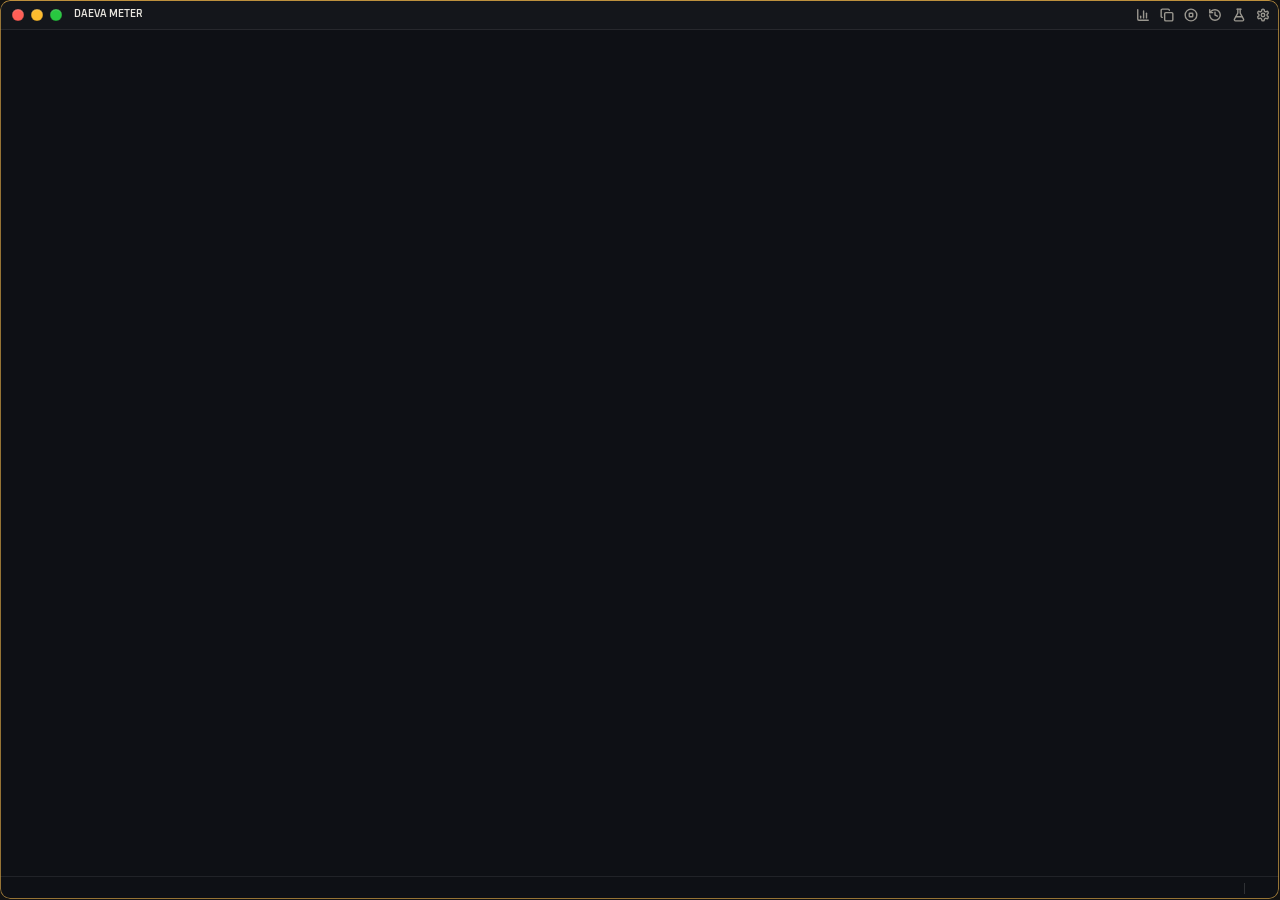
==== app/ui/index.html @ 748b0c8c "0.5.4 work: Solo idle card, class icons, party queue bar, fight and party fixes Solo no-target card " ====
<!doctype html>
<html lang="en">
<head>
<meta charset="utf-8">
<meta name="viewport" content="width=device-width, initial-scale=1">
<title>Daeva Meter</title>
<link rel="stylesheet" href="common.css">
<style>
  .titlebar { gap: 2px; }
  /* The status dot follows the name; the buttons stay on the right. */
  .titlebar .title { flex: 0 1 auto; }
  /* "DAEVA METER" (Classic 10px, Solo 10.5px) and the footer status in Oxanium (SIL OFL 1.1;
     fonts/oxanium-OFL.txt). Classic's version tag stays in the normal font, smaller (9px). */
  @font-face { font-family: "Oxanium"; src: url("fonts/oxanium.ttf") format("truetype"); font-weight: 200 800; }
  .titlebar .title { font-family: "Oxanium", var(--font); font-size: 10px; font-weight: 600; letter-spacing: normal; text-transform: uppercase; }
  .titlebar .title .ver { font-family: var(--font); text-transform: none; }
  .state-dot { width: 7px; height: 7px; border-radius: 50%; background: var(--dim); flex: none; margin: 0 auto 0 8px; box-shadow: 0 0 0 3px rgba(255,255,255,0.03); }
  .state-dot.live { background: var(--good); box-shadow: 0 0 8px rgba(111,207,142,0.7); }
  .state-dot.wait { background: var(--warn); }
  /* Connected but no combat for 30 s: amber that dims three times, then
     rests as a steady glow (a never-ending animation repaints the overlay
     every frame). Each cycle starts and ends on the resting look. */
  .state-dot.idle { background: var(--warn); box-shadow: 0 0 6px rgba(231,180,76,0.55); animation: idleglow 2s ease-in-out 3; }
  @keyframes idleglow {
    0%, 100% { opacity: 1; box-shadow: 0 0 6px rgba(231,180,76,0.55); }
    50% { opacity: 0.45; box-shadow: 0 0 0 rgba(231,180,76,0); }
  }
  .state-dot.err { background: var(--bad); }
  .state-dot.demo { background: #8f7ae0; }
  .state-dot.rec { background: var(--bad); animation: pulse 1s infinite; }
  @keyframes pulse { 50% { opacity: 0.35; } }
  .tools { display: flex; gap: 0; }
  body.locked .tools .hide-locked { display: none; }
  body.locked .lights { display: none; }

  /* Target card: portrait, name, HP current / max · %, health bar,
     kill-time estimate and damage on the target. */
  .target { padding: 6px 7px 7px; border-bottom: 1px solid var(--line); container-type: inline-size; }
  /* A narrow card keeps the rank and drops the family; nothing runs past the edge. */
  @container (max-width: 330px) { .tc-bot .fam, .tc-bot .dotsep { display: none !important; } }
  .tc-bot > span { min-width: 0; overflow: hidden; }
  /* Card colour follows the monster's rank from aion2.gaming.tools:
     --rk is the rank colour (border, bar, % and rank label). */
  .tcard { --rk: 150,158,172; position: relative; padding: 8px 11px 7px; border-radius: 10px;
    background: linear-gradient(180deg, rgba(var(--rk),0.16), rgba(var(--rk),0.06));
    border: 1px solid rgba(var(--rk),0.38); }
  .tcard.r-common { --rk: 150,158,172; }
  .tcard.r-elite { --rk: 79,157,240; }
  .tcard.r-heroic { --rk: 232,168,75; }
  .tcard.r-legendary, .tcard.r-boss { --rk: 232,103,126; }
  .tcard.dead .hp i { opacity: 0; }
  .tc-bot > span { display: inline-flex; align-items: center; gap: 5px; }
  .tc-bot .fam { color: var(--text); font-weight: 600; display: inline-flex; align-items: center; gap: 5px; }
  .tc-bot .famic svg { width: 13px; height: 13px; display: block; }
  .tc-bot .dotsep { color: var(--dim); margin: 0 1px; }
  .md-loading { color: var(--muted); font-style: italic; display: inline-flex; align-items: center; gap: 5px; }
  .md-spin { width: 9px; height: 9px; border-radius: 50%; border: 1.5px solid rgba(255,255,255,.18); border-top-color: var(--accent); animation: mdspin .9s linear infinite; }
  @keyframes mdspin { to { transform: rotate(360deg); } }
  @media (prefers-reduced-motion: reduce) { .md-spin { animation: none; } }
  .tc-bot .rank { color: rgb(var(--rk)); font-weight: 700; letter-spacing: .02em; }
  .target .row1 { display: flex; align-items: center; gap: 8px; }
  .target .tc-ic { width: 24px; height: 24px; flex: none; display: grid; place-items: center; border-radius: 50%; color: rgb(var(--rk));
    background: rgba(0,0,0,0.3); border: 1px solid rgba(var(--rk),0.3); }
  .target .tc-ic svg { width: 14px; height: 14px; }
  .target .name { flex: 1; min-width: 0; font-weight: 650; font-size: 13.5px; white-space: nowrap; overflow: hidden; text-overflow: ellipsis; }
  .target .meta { color: var(--muted); font-size: 11.5px; font-variant-numeric: tabular-nums; white-space: nowrap; }
  .target .meta b { color: var(--text); font-weight: 600; }
  .target .meta .pc { color: rgb(var(--rk)); filter: brightness(1.15); font-weight: 700; }
  .hp { height: 7px; border-radius: 4px; background: rgba(10,12,16,0.75); margin: 7px 0 6px; overflow: hidden; }
  .hp i { display: block; height: 100%; border-radius: 4px; background: linear-gradient(90deg, rgba(var(--rk),0.85), rgb(var(--rk))); transition: width .25s; }
  .tc-bot { display: flex; justify-content: space-between; gap: 10px; font-size: 12px; color: #9c98a0; font-variant-numeric: tabular-nums; white-space: nowrap; }
  .tc-bot b.warn { color: var(--warn); }
  /* Enrage countdown: quiet, amber in the last minute, red once it's on. */
  .tc-bot .fz { color: var(--muted); }
  .tc-bot .fz b { color: var(--text); }
  .tc-bot .fz.soon, .tc-bot .fz.soon b { color: var(--warn); }
  .tc-bot .fz.on { color: var(--bad); font-weight: 700; }
  .tc-bot b.bad { color: var(--bad); }
  .tc-bot b { color: var(--text); font-weight: 650; }
  .tc-bot b.good { color: var(--good); }
  .nameit { color: var(--accent); cursor: pointer; font-size: 11px; font-weight: 600; margin-left: 6px; white-space: nowrap; }
  .nameit:hover { text-decoration: underline; }
  .target input.nm { width: 100%; font: inherit; font-weight: 600; padding: 2px 6px; }

  .rows { padding: 4px 4px 6px; }
  .row { position: relative; display: grid; grid-template-columns: 1fr auto; align-items: center; gap: 8px; height: 26px; padding: 0 8px 0 10px; border-radius: 6px; cursor: pointer; overflow: hidden; }
  .row + .row { margin-top: 2px; }
  .odo { display: inline-block; text-align: right; font-variant-numeric: tabular-nums; transition: color .35s ease, text-shadow .35s ease; }
  .odo.main { min-width: 62px; }
  .odo.main.up { color: #b8f5c8; text-shadow: 0 0 8px rgba(120,230,150,.45); }
  .odo.main.down { color: #ffd0cc; }
  .rows.cols .row { grid-template-columns: 1fr var(--xc) auto; }
  .rdy { display: flex; align-items: center; gap: 6px; margin: 4px 4px 8px; padding: 7px 10px; border-radius: 8px; background: rgba(255,255,255,.04); border: 1px solid rgba(255,255,255,.07); font-size: 11.5px; color: var(--muted); }
  .rdy b { color: var(--good); font-weight: 700; }
  .rdy i { width: 7px; height: 7px; border-radius: 50%; background: var(--good); box-shadow: 0 0 6px var(--good); animation: rdyp 1.6s ease-in-out infinite; }
  @keyframes rdyp { 50% { opacity: .35; } }
  .rows.cols.nox .row, .rows.cols.nox .colhead { grid-template-columns: 1fr auto; }
  .xcs { display: grid; grid-auto-flow: column; grid-auto-columns: 44px; text-align: right; font-size: 11px; color: var(--muted); font-variant-numeric: tabular-nums; }
  .xcs b { color: var(--text); font-weight: 600; }
  /* Underlined by a thin line that fades at both ends (softer over the game). */
  .colhead { display: grid; grid-template-columns: 1fr var(--xc) auto; gap: 8px; padding: 2px 12px 5px 10px; margin-bottom: 4px; font-size: 9.5px; font-weight: 600; letter-spacing: .04em; text-transform: uppercase; color: #c9ccd3;
    background: linear-gradient(90deg, transparent, rgba(255,255,255,0.16) 12%, rgba(255,255,255,0.16) 88%, transparent) bottom / 100% 1px no-repeat; }
  .colhead .xcs { font-size: 9.5px; color: inherit; }
  /* The figure the list is ranked by (DPS, DMG or DMG %) is gold. */
  .colhead .vh span:first-child { color: var(--accent); }
  /* With columns on, each figure on the right gets its own label, centred over it. */
  .colhead .vh { width: var(--vw); display: grid; grid-template-columns: var(--vc); text-align: center; }
  .rows.cols .val { width: var(--vw); display: grid; grid-template-columns: var(--vc); align-items: baseline; text-align: center; }
  .rows.cols .val > * { min-width: 0; margin-left: 0; text-align: center; }
  .rows.cols .val .odo.main { min-width: 0; }
  .colhead { padding-right: 8px; }
  .chk { color: var(--good); font-weight: 600; } .chk.wb { color: #8fc6ff; } .chk.warn { color: var(--warn); } .chk.ow svg { width: 11px; height: 11px; vertical-align: -1px; margin-right: 2px; fill: none; stroke: currentColor; stroke-linecap: round; stroke-linejoin: round; }
  .pbline { flex: none; display: flex; align-items: center; gap: 8px; padding: 5px 10px; font-size: 11px; color: #ffe6a8; background: rgba(232,176,75,.14); border-top: 1px solid rgba(232,176,75,.35); }
  .pbline b { color: #ffd166; }
  .pbline .up { color: var(--good); font-weight: 600; }
  .pbline .x { margin-left: auto; background: none; border: 0; color: var(--muted); cursor: pointer; font-size: 11px; padding: 0 2px; }
  .row:hover { background: rgba(255,255,255,0.05); }
  .row .fill { position: absolute; left: 0; top: 0; bottom: 0; opacity: 0.22; border-radius: 6px; transition: width .3s ease; }
  .row .edge { position: absolute; left: 0; top: 4px; bottom: 4px; width: 3px; border-radius: 2px; }
  .row.self { background: var(--self); }
  .row.climb { box-shadow: inset 0 0 0 1px rgba(232,176,75,.55), 0 0 10px rgba(232,176,75,.25); }
  .row > * { position: relative; }
  .rank { color: var(--dim); font-size: 11px; text-align: right; font-variant-numeric: tabular-nums; }
  .who { min-width: 0; white-space: nowrap; overflow: hidden; text-overflow: ellipsis; display: flex; align-items: center; gap: 6px; }
  .who .nm { overflow: hidden; text-overflow: ellipsis; }
  .who .cls { color: var(--muted); font-size: 11px; }
  .val { font-variant-numeric: tabular-nums; text-align: right; white-space: nowrap; font-weight: 600; }
  .val small { color: var(--muted); font-weight: 400; margin-left: 6px; font-size: 11px; display: inline-block; min-width: 34px; }
  .val .sub { color: var(--muted); font-weight: 400; font-size: 11px; margin-left: 6px; }

  .empty { padding: 18px 14px; color: var(--muted); font-size: 12px; line-height: 1.6; }
  .empty b { color: var(--text); font-weight: 600; }
  .empty a { color: var(--accent); cursor: pointer; text-decoration: underline; }
  .foot { flex: none; display: flex; align-items: center; gap: 8px; padding: 3px 10px; font-size: 10.5px; color: var(--dim); border-top: 1px solid var(--line); white-space: nowrap; overflow: hidden; }
  .footc { flex: 1; min-width: 0; display: flex; align-items: center; gap: 8px; overflow: hidden; }
  .footc > span:last-child { margin-left: auto; }
  .titlebar .title .ver { color: var(--muted); font-weight: 400; font-size: 9px; margin-left: 2px; }
  .foot .lockb { width: 20px; height: 20px; margin: -2px -4px -2px 0; flex: none; }
  .foot .lockb svg { width: 13px; height: 13px; }
  .ping { font-weight: 600; font-variant-numeric: tabular-nums; }
  .ping { color: var(--dim); }
  .warnline { color: var(--warn); cursor: pointer; overflow: hidden; text-overflow: ellipsis; }
  .ping.good { color: var(--good); } .ping.warn { color: var(--warn); } .ping.bad { color: var(--bad); }
  .sig { display: inline-flex; align-items: flex-end; gap: 1px; margin-right: 4px; height: 9px; }
  .sig i { width: 2px; background: currentColor; opacity: 0.25; border-radius: 1px; }
  .sig i.on { opacity: 1; }


  .alerts { position: absolute; left: 6px; right: 6px; top: 34px; z-index: 20; display: flex; flex-direction: column; gap: 4px; pointer-events: none; }
  .alert { pointer-events: auto; display: grid; grid-template-columns: 26px 1fr; align-items: center; gap: 2px 8px; padding: 7px 10px 7px 8px;
    background: rgba(24,22,19,0.96); border: 1px solid var(--accent); border-left: 4px solid var(--accent); border-radius: 8px;
    box-shadow: 0 6px 18px rgba(0,0,0,0.45); cursor: pointer; animation: slidein .25s ease-out; transition: opacity .4s, transform .4s; }
  .alert.start { border-color: var(--good); }
  .alert.out { opacity: 0; transform: translateY(-6px); }
  .alert .em { grid-row: span 2; font-size: 20px; line-height: 1; text-align: center; }
  .alert .t { font-weight: 700; white-space: nowrap; overflow: hidden; text-overflow: ellipsis; }
  .alert .b { color: var(--muted); font-size: 11.5px; white-space: nowrap; overflow: hidden; text-overflow: ellipsis; }
  @keyframes slidein { from { opacity: 0; transform: translateY(-8px); } }
  .foot .srv { color: var(--text); font-weight: 600; letter-spacing: .02em; display: inline-flex; align-items: center; gap: 6px; }
  .foot .fr { display: inline-flex; align-items: center; gap: 8px; }
  .foot .sep { width: 1px; height: 11px; background: rgba(255,255,255,0.14); }
  .foot .fx { display: inline-flex; align-items: center; gap: 4px; color: var(--muted); }
  .foot .fx b { color: var(--text); font-weight: 650; font-variant-numeric: tabular-nums; }
  .foot .fx .dl { color: #4fb8e8; margin-left: 1px; }
  .foot .fx.stale { opacity: .55; }
  .foot .ody { width: 13px; height: 13px; object-fit: contain; }
  /* Connected to your server: blue, so it isn't confused with the green "in combat" light. */
  .foot .srv-dot { width: 7px; height: 7px; border-radius: 50%; background: var(--dim); flex: none; }
  .foot .srv-dot.live { background: var(--good); box-shadow: 0 0 7px rgba(111,207,142,0.75); animation: livepulse 1.6s ease-in-out infinite; }
  /* Idle: online and fine, just no fight right now. */
  .foot .srv-dot.idle { background: #4fb8e8; box-shadow: 0 0 6px rgba(79,184,232,0.6); }
  .foot .srv-dot.err, .foot .srv-dot.rec { background: var(--bad); box-shadow: 0 0 6px rgba(229,103,95,0.6); }
  .foot .srv-dot.demo { background: #8f7ae0; }
  @keyframes livepulse { 50% { box-shadow: 0 0 2px rgba(111,207,142,0.3); } }
  .foot .fl .st b { color: var(--good); font-weight: 600; }
  /* The light lives in the footer now; the title bar keeps the spacing. */
  .titlebar .state-dot { visibility: hidden; width: 0; }
  .foot .fl { display: inline-flex; align-items: center; gap: 8px; min-width: 0; }
  .foot .fl .st { color: var(--muted); overflow: hidden; text-overflow: ellipsis; }
  /* Status text in Oxanium like the title, same 10.5px as before. */
  .foot .fl .st { font-family: "Oxanium", var(--font); font-weight: 500; position: relative; top: 1px; }
  .zonetip { flex: none; display: flex; align-items: center; gap: 8px; padding: 5px 10px; font-size: 11px; line-height: 1.35; color: #e8d3a6;
    background: rgba(232,176,75,0.10); border-top: 1px solid rgba(232,176,75,0.30); }
  .zonetip b { color: #f3c46b; font-weight: 650; }
  .tp-hint { color: #f3c46b; font-weight: 600; }
  /* New version on GitHub. */
  .updline { flex: none; display: flex; align-items: center; gap: 8px; padding: 5px 10px; font-size: 11px; color: #bfe3ff;
    background: rgba(80,150,230,.12); border-top: 1px solid rgba(120,180,255,.25); }
  .updline > svg { width: 14px; height: 14px; flex: none; color: #8fd0ff; stroke: currentColor; fill: none; stroke-linecap: round; stroke-linejoin: round; }
  .updline b { color: #8fd0ff; }
  .updline .go { margin-left: auto; display: inline-flex; align-items: center; gap: 4px; color: #fff; background: rgba(80,150,230,.35);
    border: 0; border-radius: 5px; padding: 1px 7px; font: inherit; font-weight: 600; cursor: pointer; }
  .updline .go:hover { background: rgba(80,150,230,.55); }
  .updline .go svg { width: 11px; height: 11px; stroke: currentColor; fill: none; stroke-linecap: round; stroke-linejoin: round; }
  .updline .x { background: none; border: 0; color: var(--muted); cursor: pointer; font-size: 11px; padding: 0 2px; }
  /* The meter updating itself at start-up (green). */
  .updline.self { position: relative; color: #c8f2d4; background: rgba(60,190,110,.13); border-top-color: rgba(90,210,130,.35); white-space: nowrap; overflow: hidden; container-type: inline-size; }
  .updline.self > svg, .updline.self b { color: #6fdc93; }
  .updline.self .prog, .so-ft .prog { position: absolute; left: 0; bottom: 0; height: 2px; background: #4fd07f; transition: width .4s; }
  .updline.self .pill { color: #1a1206; background: #e8b04b; border-radius: 8px; padding: 0 6px; font-weight: 700; }
  .updline.self .go, .so-ft .go { margin-left: auto; color: #6fdc93; background: none; border: 0; padding: 0; font: inherit; font-weight: 600; cursor: pointer; text-decoration: underline; text-underline-offset: 2px; }
  /* Never wrap: drop the old version, then the words. */
  @container (max-width: 300px) { .updline.self .from { display: none; } .updline.self .to-word { display: inline; } }
  @container (max-width: 220px) { .updline.self .words { display: none; } }
  .updline.self .to-word { display: none; }
  .zonetip .x { margin-left: auto; flex: none; background: none; border: 0; color: var(--muted); cursor: pointer; font-size: 11px; padding: 0 2px; }
  .nextev { flex: none; display: flex; gap: 12px; padding: 3px 10px; font-size: 11px; color: var(--muted); border-top: 1px solid var(--line); white-space: nowrap; overflow: hidden; font-variant-numeric: tabular-nums; }
  .nextev > span { color: var(--text); display: inline-flex; align-items: center; gap: 4px; }
  .nextev .ev-ic { vertical-align: 0; }
  .nextev b { color: var(--text); font-weight: 600; }
  .nextev .live b { color: var(--good); }
  .nextev .soon b { color: var(--warn); }

  /* ---- Party panel: in a party and not fighting (the lobby, the queue) ---- */
  /* Queueing for a dungeon while you fight: the room in one slim line. */
  .qbar { display: flex; align-items: center; gap: 8px; margin: 6px 8px 2px; padding: 5px 10px; border-radius: 8px; font-size: 11.5px;
    background: rgba(232,176,75,.08); border: 1px solid rgba(232,176,75,.35); color: #d9d4c7; }
  .qbar[hidden] { display: none; }
  .qbar b { color: #fff; font-weight: 700; }
  .qbar .ttl { color: #c9b98f; white-space: nowrap; overflow: hidden; text-overflow: ellipsis; min-width: 0; }
  .qbar .dots { display: flex; gap: 3px; flex: none; }
  .qbar .dots i { width: 7px; height: 7px; border-radius: 50%; background: rgba(255,255,255,.18); } .qbar .dots i.r { background: var(--good); }
  .qbar .rd { margin-left: auto; flex: none; font-weight: 700; padding: 0 7px; border-radius: 9px; color: #e5675f; background: rgba(229,103,95,.12); border: 1px solid rgba(229,103,95,.35); }
  .qbar .rd.all { color: var(--good); background: rgba(111,207,142,.12); border-color: rgba(111,207,142,.3); }
  .pty { padding: 8px 4px 6px; }
  .pty-h { display: flex; align-items: center; gap: 8px; padding: 0 8px 6px; }
  .pty-h b { font-size: 13px; }
  .pty-h .ttl { color: var(--muted); font-size: 11.5px; white-space: nowrap; overflow: hidden; text-overflow: ellipsis; min-width: 0; flex: 1; }
  .pty-rd { margin-left: auto; flex: none; font-size: 12px; font-weight: 700; padding: 1px 8px; border-radius: 10px; color: #e5675f; background: rgba(229,103,95,.12); border: 1px solid rgba(229,103,95,.35); }
  .pty-rd.all { color: var(--good); background: rgba(111,207,142,.12); border-color: rgba(111,207,142,.3); }
  .pty-bar { height: 3px; margin: 0 8px 8px; background: rgba(255,255,255,.07); border-radius: 2px; overflow: hidden; }
  .pty-bar i { display: block; height: 100%; background: #e5675f; } .pty-bar i.all { background: var(--good); }
  .pty-hd, .pty-m { display: grid; grid-template-columns: 1fr 40px 50px 50px 70px; align-items: center; gap: 6px; padding: 0 8px; }
  .pty-hd { font-size: 9.5px; letter-spacing: .06em; color: #7d7a72; padding-bottom: 3px; } .pty-hd span:nth-child(n+2) { text-align: right; }
  .pty-m { position: relative; height: 28px; margin: 2px 0; border-radius: 6px; font-size: 12px; padding-left: 10px; }
  .pty-m::before { content: ""; position: absolute; left: 0; top: 4px; bottom: 4px; width: 3px; border-radius: 2px; background: rgba(255,255,255,.12); }
  .pty-m.s-ok::before { background: var(--good); } .pty-m.s-no::before { background: #e5675f; } .pty-m.s-ld::before { background: var(--accent); }
  .pty-m.me { background: rgba(255,255,255,.07); }
  .pty-m .nm { display: flex; align-items: center; gap: 5px; min-width: 0; } .pty-m .nm .n { white-space: nowrap; overflow: hidden; text-overflow: ellipsis; font-weight: 600; }
  .pty-m .metag { font-size: 9px; font-weight: 800; color: var(--accent); background: var(--accent-soft); padding: 0 4px; border-radius: 3px; flex: none; }
  .pty-m .sv { font-size: 9.5px; color: var(--muted); background: rgba(255,255,255,.06); padding: 0 4px; border-radius: 3px; justify-self: end; }
  .pty-m .num { text-align: right; font-variant-numeric: tabular-nums; color: var(--text); }
  .pty-m .st { text-align: right; font-size: 11px; font-weight: 600; white-space: nowrap; }
  .pty-m .st.ok { color: var(--good); } .pty-m .st.no { color: #e5675f; } .pty-m .st.ld { color: var(--accent); }
  /* Inside a dungeon: blue = on the way (or new), a member who left fades out. */
  .pty-m.s-way::before { background: #8fd0ff; } .pty-m .st.way { color: #8fd0ff; }
  .pty-rd.in { color: #8fd0ff; background: rgba(80,150,230,.12); border-color: rgba(143,208,255,.35); } .pty-bar i.in { background: #8fd0ff; }
  .pty-m .newtag { font-size: 9px; font-weight: 800; color: #8fd0ff; background: rgba(80,150,230,.16); padding: 0 4px; border-radius: 3px; flex: none; }
  .pty-m.gone { opacity: .45; } .pty-m.gone .n { text-decoration: line-through; }
  .pty-empty { height: 28px; margin: 2px 0; border: 1px dashed rgba(255,255,255,.10); border-radius: 6px; display: flex; align-items: center; justify-content: center; color: var(--dim); font-size: 11px; }
  .pty-ft { display: flex; justify-content: flex-end; gap: 10px; padding: 6px 8px 0; font-size: 11px; color: var(--muted); } .pty-ft b { color: var(--text); }
  .so-pty { display: flex; align-items: center; gap: 6px; margin: 4px 6px 0; padding: 3px 8px; border-radius: 6px; background: rgba(255,255,255,.04); font-size: 10.5px; color: var(--muted); }
  .pty-ic { width: 13px; height: 13px; flex: none; color: #8fd0ff; fill: none; stroke: currentColor; stroke-width: 2.2; stroke-linecap: round; stroke-linejoin: round; }
  .so-pty b { color: var(--text); } .so-pty .ok { color: var(--good); font-weight: 700; } .so-pty .no { color: #e5675f; font-weight: 700; }

  /* ---- Solo layout: just you, in a card the size of the window ---- */
  .solo { display: none; }
  body.lay-solo .titlebar, body.lay-solo #target, body.lay-solo .scroll, body.lay-solo #zonetip,
  body.lay-solo #nextev, body.lay-solo #foot { display: none !important; }
  /* Same frame as Classic (the hairline in your class colour); the card is
     drawn 1.28x, about 476 x 178 like other meters' solo cards. */
  body.lay-solo .solo { display: block; zoom: 1.28; }
  /* The window fits the card's height; nothing below it. */
  body.lay-solo .shell { bottom: auto; }
  body.lay-solo .shell { --k: var(--cls, var(--accent)); }
  .so-hd { display: flex; align-items: center; gap: 8px; padding: 5px 9px 3px; }
  .so-hd .gt-ic, .so-hd .tc-ic { width: 22px; height: 22px; border-radius: 6px; flex: none; }
  .so-rk { --rk: 150,158,172; width: 22px; height: 22px; flex: none; display: grid; place-items: center; border-radius: 6px;
    color: rgb(var(--rk)); background: rgba(var(--rk),0.14); border: 1px solid rgba(var(--rk),0.45); }
  .so-rk svg { width: 14px; height: 14px; }
  .so-rk.r-common { --rk: 150,158,172; } .so-rk.r-elite { --rk: 79,157,240; } .so-rk.r-heroic { --rk: 232,168,75; }
  .so-rk.r-legendary, .so-rk.r-boss { --rk: 232,103,126; }
  .so-bn { min-width: 0; flex: 1; }
  .so-bn b { display: block; font-size: 12px; font-weight: 650; line-height: 1.1; white-space: nowrap; overflow: hidden; text-overflow: ellipsis; }
  .so-bn span { color: var(--muted); font-size: 9.5px; line-height: 1.1; font-variant-numeric: tabular-nums; white-space: nowrap; }
  .so-rt { display: flex; align-items: center; gap: 6px; flex: none; }
  .so-clock { font-variant-numeric: tabular-nums; font-weight: 700; font-size: 11px; color: #bfe3ff; background: rgba(79,184,232,.12); border: 1px solid rgba(79,184,232,.25); padding: 1px 7px; border-radius: 5px; }
  .so-enr { font-size: 10px; color: var(--muted); background: rgba(255,255,255,.05); padding: 1px 6px; border-radius: 5px; font-weight: 600; font-variant-numeric: tabular-nums; }
  .so-enr.soon { color: var(--warn); background: rgba(231,180,76,.12); } .so-enr.on { color: var(--bad); background: rgba(229,103,95,.14); }
  .so-pc { font-weight: 800; font-size: 13px; color: #f29a88; font-variant-numeric: tabular-nums; min-width: 34px; text-align: right; }
  .so-pc.dead { color: var(--good); font-size: 11px; }
  .so-hp { height: 4px; margin: 0 10px; border-radius: 2px; background: rgba(255,255,255,.07); overflow: hidden; }
  .so-hp i { display: block; height: 100%; background: linear-gradient(90deg, #b8392f, #ec7a64); box-shadow: 0 0 8px rgba(236,122,100,.8); transition: width .25s; }
  /* No target: the meter's own card in the boss card's place. Logo in an amber frame
     (website gold) with a glow in the status colour, a full bar in the same colour.
     Idle pulses three times, then rests (a never-ending animation repaints the overlay). */
  .so-app-ic { --st: 150,158,172; width: 22px; height: 22px; flex: none; border-radius: 6px; overflow: hidden;
    border: 1px solid rgba(232,176,75,.7); background: rgba(232,176,75,.12); }
  .so-app-ic img { width: 100%; height: 100%; object-fit: cover; display: block; }
  .so-app-ic.idle { --st: 79,184,232; box-shadow: 0 0 8px rgba(var(--st),.55); animation: appglow 2.4s ease-in-out 3; }
  .so-app-ic.live { --st: 111,207,142; box-shadow: 0 0 8px rgba(var(--st),.55); }
  .so-app-ic.err { --st: 229,103,95; box-shadow: 0 0 8px rgba(var(--st),.55); }
  .so-app-ic.demo { --st: 143,122,224; box-shadow: 0 0 8px rgba(var(--st),.55); }
  @keyframes appglow { 50% { box-shadow: 0 0 0 rgba(var(--st),0); } }
  .so-bn > b.so-app { font-family: "Oxanium", var(--font); font-size: 10.5px; font-weight: 600; text-transform: uppercase; }
  /* Odyle beside the version, like the footer; the next event under the name, like Classic's event line. */
  .so-ody { display: inline-flex; align-items: center; gap: 4px; font-size: 10px; color: var(--muted); font-variant-numeric: tabular-nums; }
  .so-ody img { width: 12px; height: 12px; object-fit: contain; }
  .so-ody b { color: var(--text); }
  .so-ody .dl { color: #4fb8e8; }
  .so-ev { display: inline-flex; align-items: center; gap: 4px; color: var(--text); }
  .so-ev .ev-ic { width: 12px; height: 12px; }
  .so-bn .so-ev b { display: inline; font-size: inherit; line-height: inherit; font-weight: 600; font-variant-numeric: tabular-nums; }
  .so-ev b.soon { color: var(--warn); } .so-ev b.live { color: var(--good); }
  .so-app-bar { position: relative; }
  .so-app-bar i { background: #4a4f5a; box-shadow: none; }
  .so-app-bar.idle i { background: linear-gradient(90deg, #2b7fa8, #4fb8e8); box-shadow: 0 0 8px rgba(79,184,232,.7); }
  .so-app-bar.live i { background: linear-gradient(90deg, #3f9a62, #6fcf8e); box-shadow: 0 0 8px rgba(111,207,142,.7); }
  .so-app-bar.err i { background: linear-gradient(90deg, #a8423b, #e5675f); box-shadow: 0 0 8px rgba(229,103,95,.7); }
  .so-app-bar.demo i { background: linear-gradient(90deg, #6a58b8, #8f7ae0); box-shadow: 0 0 8px rgba(143,122,224,.7); }
  .so-app-bar.idle::after { content: ""; position: absolute; inset: 0; width: 30%; background: linear-gradient(90deg, transparent, rgba(255,255,255,.75), transparent);
    transform: translateX(-120%); animation: barsweep 2.4s ease-in-out 3; }
  @keyframes barsweep { to { transform: translateX(380%); } }
  @media (prefers-reduced-motion: reduce) { .so-app-ic, .so-app-bar::after { animation: none !important; } }
  .so-me { margin: 5px 5px 0; padding: 5px 7px 5px; border-radius: 8px; cursor: pointer;
    background: linear-gradient(100deg, color-mix(in srgb, var(--k) 12%, transparent), rgba(255,255,255,.02) 70%);
    box-shadow: inset 0 0 0 1px color-mix(in srgb, var(--k) 20%, transparent); }
  .so-l1 { display: flex; align-items: center; gap: 8px; }
  .so-crest { position: relative; width: 26px; height: 26px; border-radius: 4px; display: grid; place-items: center; flex: none;
    background: linear-gradient(180deg, rgba(255,255,255,.07), rgba(0,0,0,.35)); border: 1px solid color-mix(in srgb, var(--k) 70%, transparent);
    box-shadow: inset 0 1px 0 rgba(255,255,255,.10); }
  .so-crest .on { position: absolute; right: -2px; bottom: -2px; width: 8px; height: 8px; border-radius: 50%; background: var(--dim); border: 2px solid rgb(var(--bg)); }
  .so-crest .on.live { background: var(--good); }
  .so-who { min-width: 0; flex: 1; }
  .so-who b { display: block; font-size: 12.5px; line-height: 1.15; white-space: nowrap; overflow: hidden; text-overflow: ellipsis; color: color-mix(in srgb, var(--k) 35%, #fff); }
  .so-who span { color: var(--muted); font-size: 9.5px; white-space: nowrap; line-height: 1.1; }
  .so-who .cp { color: #c9b6ff; } .so-who .rk { color: var(--accent); font-weight: 700; }
  .so-num { text-align: right; flex: none; white-space: nowrap; }
  .so-num .odo { font-size: 21px; font-weight: 800; letter-spacing: -.3px; line-height: 1; color: #f6e3a6; text-shadow: 0 0 10px rgba(231,199,90,.35); }
  .so-num small { color: var(--muted); font-size: 9.5px; margin-left: 2px; }
  .so-chips { display: grid; grid-template-columns: repeat(5, 1fr); gap: 3px; margin-top: 4px; }
  .so-chips div { display: flex; align-items: baseline; justify-content: center; gap: 4px; background: rgba(0,0,0,.3); border: 1px solid color-mix(in srgb, var(--k) 14%, transparent); border-radius: 4px; padding: 1px 3px; line-height: 1.25; white-space: nowrap; }
  .so-chips small { font-size: 8px; letter-spacing: .06em; color: var(--dim); }
  .so-chips b { font-size: 10px; font-weight: 650; font-variant-numeric: tabular-nums; }
  .so-share { height: 2px; margin-top: 4px; border-radius: 2px; background: rgba(255,255,255,.08); overflow: hidden; }
  .so-share i { display: block; height: 100%; background: var(--k); box-shadow: 0 0 6px var(--k); transition: width .3s; }
  .so-ft { display: flex; align-items: center; gap: 10px; padding: 2px 7px 2px 10px; color: var(--muted); font-size: 10px; white-space: nowrap; }
  .so-ft b { color: var(--text); font-variant-numeric: tabular-nums; }
  .so-ft .ody { width: 12px; height: 12px; object-fit: contain; vertical-align: -2px; }
  .so-ft .sep { width: 1px; height: 10px; background: rgba(255,255,255,.12); }
  .so-ft .btns { margin-left: auto; display: flex; align-items: center; gap: 0; }
  .so-ft.upd { position: relative; color: #c8f2d4; background: rgba(60,190,110,.13); }
  .so-ft.upd b { color: #6fdc93; }
  .so-ft.upd .go { margin-left: 0; }
  .so-ft .lights { margin-left: 6px; gap: 6px; }
  .so-ft .lt { width: 11px; height: 11px; } .so-ft .lt svg { inset: 1.5px; }
  .titlebar .lights { margin: 0 10px 0 2px; }
  .so-ft .icon-btn { width: 18px; height: 18px; }
  .so-ft .icon-btn svg { width: 12px; height: 12px; }
  body.locked .so-ft .hide-locked { display: none; }
  /* Solo footer: server light, name and status, like the Classic footer. No minimise
     light here (the taskbar button still minimises). */
  .so-ft { gap: 7px; }
  .so-ft .fl { display: inline-flex; align-items: center; gap: 6px; min-width: 0; }
  .so-ft .srv-dot { width: 7px; height: 7px; border-radius: 50%; background: var(--dim); flex: none; }
  .so-ft .srv-dot.live { background: var(--good); box-shadow: 0 0 7px rgba(111,207,142,0.75); }
  .so-ft .srv-dot.idle { background: #4fb8e8; box-shadow: 0 0 6px rgba(79,184,232,0.6); }
  .so-ft .srv-dot.err { background: var(--bad); box-shadow: 0 0 6px rgba(229,103,95,0.6); }
  .so-ft .srv-dot.demo { background: #8f7ae0; }
  .so-ft .srv { color: var(--text); font-weight: 600; }
  .so-ft .st { font-family: "Oxanium", var(--font); font-weight: 500; position: relative; top: 1px; min-width: 0; overflow: hidden; text-overflow: ellipsis; }
  .so-ft .lt.y { display: none; }
  .so-pad { height: 6px; }
  .so-idle { color: var(--muted); font-size: 10.5px; padding: 2px 0 1px; }
</style>
</head>
<body>
<div class="shell">
  <div class="titlebar" data-drag>
    <span id="lights"></span>
    <div class="title" id="title" data-drag>Daeva Meter</div>
    <span class="state-dot" id="dot" data-drag></span>
    <div class="tools">
      <button class="icon-btn hide-locked" id="bMetric" title="Switch DPS / damage / share"></button>
      <button class="icon-btn hide-locked" id="bCopy" title="Copy summary for Discord"></button>
      <button class="icon-btn hide-locked" id="bReset" title="End the fight and clear the meter"></button>
      <button class="icon-btn hide-locked" id="bHistory" title="History"></button>
      <button class="icon-btn hide-locked" id="bResearch" title="Research mode"></button>
      <button class="icon-btn hide-locked" id="bSettings" title="Settings"></button>
    </div>
  </div>
  <div class="solo" id="solo" data-drag></div>
  <div class="qbar" id="qbar" hidden></div>
  <div class="target" id="target" hidden></div>
  <div class="scroll"><div class="rows" id="rows"></div></div>
  <div class="zonetip" id="zonetip" hidden><span>📍 <b>Teleport or change zone once</b> so Daeva Meter can read names, monster health, Odyle and keys.</span><button class="x" id="zonetipX" title="Hide">✕</button></div>
  <div class="pbline" id="pbline" hidden></div>
  <div class="updline" id="updline" hidden></div>
  <div class="nextev" id="nextev" hidden></div>
  <div class="foot" id="foot"><div class="footc" id="footc"></div><i class="sep"></i><button class="icon-btn lockb" id="bLock" title="Click-through (Ctrl+Shift+L)"></button></div>
</div>
<script src="common.js"></script>
<script>
(() => {
  const D = window.Daeva;
  const $ = (id) => document.getElementById(id);
  // The overlay is rebuilt 4 times a second; only touch the page when the
  // markup really changed, so an idle meter doesn't relayout and repaint.
  const setHTML = (el, html) => { if (el.__html === html) return false; el.__html = html; el.innerHTML = html; return true; };
  const setProp = (el, k, v) => { if (el[k] !== v) el[k] = v; };
  const metrics = ["dps", "dmg", "share"];
  let metric = null;
  let ui = {};
  let share = null;
  let lastFight = null;

  $("lights").outerHTML = D.lights("solo");
  // Ctrl + mouse wheel over the meter: bigger or smaller (Scale, 5% steps).
  let scaleToast = 0;
  window.addEventListener("wheel", (ev) => {
    if (!ev.ctrlKey) return;
    ev.preventDefault();
    const now = Number(ui.scale) || 1;
    D.call("set_scale", { scale: now + (ev.deltaY < 0 ? 0.05 : -0.05) }).then((s) => {
      ui.scale = s;
      D.applyTheme(ui);
      clearTimeout(scaleToast);
      scaleToast = setTimeout(() => D.toast(`Size ${Math.round(s * 100)}% · Ctrl + mouse wheel to change`), 150);
    });
  }, { passive: false });
  // The window lights, in the title bar and on the Solo card.
  document.addEventListener("click", (ev) => {
    const b = ev.target.closest("[data-lt]");
    if (!b) return;
    ev.stopPropagation();
    if (b.dataset.lt === "close") D.winAction("close");
    else if (b.dataset.lt === "min") D.winAction("minimize");
    else D.call("set_layout", { layout: b.dataset.to });
  });
  $("bMetric").innerHTML = D.icon("metric");
  $("bCopy").innerHTML = D.icon("copy");
  $("bReset").innerHTML = D.icon("reset");
  $("bHistory").innerHTML = D.icon("history");
  $("bResearch").innerHTML = D.icon("flask");
  $("bSettings").innerHTML = D.icon("gear");
  D.wireTitlebar();

  $("bMetric").onclick = () => { metric = metrics[(metrics.indexOf(metric || ui.primary_metric || "dps") + 1) % metrics.length]; D.toast("Showing " + ({ dps: "DPS", dmg: "total damage", share: "damage share" })[metric]); render(lastSnap); };
  $("bCopy").onclick = async () => { try { await D.call("copy_summary", {}); D.toast("Summary copied — paste it in Discord"); } catch (e) { D.toast(String(e)); } };
  $("bReset").onclick = async () => { await D.call("reset_fight"); D.toast("Fight ended and cleared"); };
  $("bHistory").onclick = () => D.call("open_window", { kind: "history" });
  $("bResearch").onclick = () => D.call("open_window", { kind: "research" });
  $("bSettings").onclick = () => D.call("open_window", { kind: "settings" });
  $("bLock").onclick = async () => { const on = await D.call("toggle_click_through"); D.toast(on ? "Click-through on — Ctrl+Shift+L to unlock" : "Click-through off"); };

  let lastSnap = null;
  let lastReport = null, lastOpened = null;
  let anonMap = new Map();
  let lastUiKey = "", lastFootKey = "", borderClass, savedClass = null;
  try { savedClass = localStorage.getItem("daeva.selfClass"); } catch {}

  function displayName(p, i) {
    if (!ui.anonymize_others || p.is_self) return p.name;
    return (p.class || "Player") + " " + (i + 1);
  }

  // Green while fighting; idle (pulsing amber) after 30 s without combat.
  // Starts as "no fight yet", so a freshly opened meter shows idle, not combat.
  const IDLE_MS = 30000;
  let lastCombatAt = 0;
  function statusLine(s) {
    if (s.demo) return ["demo", "Demo mode — simulated party"];
    if (s.npcap_error) return ["err", s.npcap_error];
    if (s.defs_error) return ["err", "Definitions: " + s.defs_error];
    if (!s.devices || !s.devices.length) return ["wait", "Opening network adapters…"];
    if (!s.game_process) return ["wait", "Waiting for AION 2 to start"];
    if (!s.servers.length) return ["wait", "AION 2 found — waiting for server connection"];
    if (s.game_idle != null && s.game_idle < 5) {
      return Date.now() - lastCombatAt > IDLE_MS ? ["idle", "Capturing · idle (no combat for 30s)"] : ["live", "Capturing · in combat"];
    }
    return ["wait", "Connected — no game traffic yet"];
  }

  function f0(snap) { return snap.fight && snap.fight.players && snap.fight.players.find((p) => p.is_self); }
  function render(snap) {
    if (!snap) return;
    lastSnap = snap;
    ui = snap.ui || {};
    const uiKey = JSON.stringify(ui);
    if (uiKey !== lastUiKey) { lastUiKey = uiKey; D.applyTheme(ui); borderClass = undefined; }
    document.body.classList.toggle("locked", !!ui.click_through);
    // Research mode only for testers (Settings → Data → Show research tools),
    // or while a recording is running so it can always be stopped.
    setProp($("bResearch"), "hidden", !ui.show_research && !snap.research);
    setHTML($("bLock"), D.icon(ui.click_through ? "lock" : "unlock"));
    $("bLock").classList.toggle("on", !!ui.click_through);

    const s = snap.status;
    // Ctrl+Shift+P saved a report: say so here (no window pops up in game).
    if (s.report_saved && s.report_saved !== lastReport) D.toast("📋 Report saved to your Desktop: " + s.report_saved);
    lastReport = s.report_saved || lastReport;
    if (s.opened_again && s.opened_again !== lastOpened) D.toast("Daeva Meter is already open");
    lastOpened = s.opened_again || lastOpened;
    if (snap.fight && snap.fight.live) lastCombatAt = Date.now();
    // Window border follows your class colour (remembered between sessions).
    const myClass = s.self_class || (f0(snap) || {}).class || savedClass;
    if (myClass !== borderClass) { borderClass = savedClass = myClass; D.applyClassBorder(myClass); }
    let [state, text] = statusLine(s);
    if (snap.research) { state = "rec"; text = `Recording · ${snap.research.packets} pkts · ${snap.research.markers} markers`; }
    setProp($("dot"), "className", "state-dot " + state);
    setProp($("dot"), "title", text);

    const appName = (st) => `Daeva Meter${st.version ? ` <span class="ver">v${D.esc(st.version)}</span>` : ""}`;
    const f = snap.fight;
    lastFight = f;
    const m = metric || ui.primary_metric || "dps";
    setHTML($("title"), appName(s));
    const solo = ui.layout === "solo";
    document.body.classList.toggle("lay-solo", solo);
    const qb = !solo && snap.party && snap.party.queue_bar ? queueBar(snap.party) : "";
    setProp($("qbar"), "hidden", !qb);
    if (qb) setHTML($("qbar"), qb);
    if (solo) {
      // Classic redraws again from scratch when switched back.
      $("rows").__html = null; lastTargetHtml = "";
    } else if (snap.party && snap.party.lobby) {
      // In a party and not fighting yet: who's here and who's ready.
      setProp($("target"), "hidden", true);
      setHTML($("rows"), partyPanel(snap.party));
    } else if (snap.party && snap.party.ready) {
      // In a party, after a zone change and before the first fight there: the
      // party in the usual rows, dashes for figures, so the meter reads ready.
      setProp($("target"), "hidden", true);
      setHTML($("rows"), readyRoster(snap.party, m));
    } else if (!f || !f.players.length) {
      setProp($("target"), "hidden", true);
      if (setHTML($("rows"), emptyState(s, state, text))) wireEmpty();
    } else {
      renderTarget(f);
      renderRows(f, m);
    }
    // Left: your server while capturing (status messages otherwise); right: ping.
    // Left: your server whenever connected (idle too, with a short note after
    // a divider); status messages otherwise. The full status is the tooltip.
    const srvOn = !snap.research && !!s.server && (state === "live" || state === "idle" || (state === "wait" && s.servers && s.servers.length));
    const footLeft = snap.research ? `<span title="${D.esc(text)}">● REC ${D.dur(snap.research.elapsed)}</span>`
      : srvOn ? `<span class="fl" title="${D.esc(text)}"><span class="srv"><i class="srv-dot ${state}"></i>${D.esc(s.server)}</span><i class="sep"></i><span class="st">${state === "live" ? `<b>In combat</b> · ${D.dur(f && f.duration || 0)}` : state === "idle" ? "Idle · no combat for 30s" : D.esc(text)}</span></span>`
      : `<span class="fl" title="${D.esc(text)}"><i class="srv-dot ${state}"></i><span class="st">${D.esc(text)}</span></span>`;
    // Green under 100 ms, amber to 179 ms, red from 180 ms (typical Asia
    // pings, direct or through a tunnel, shouldn't sit on a boundary).
    const pc = s.ping_ms == null ? "" : s.ping_ms < 100 ? "good" : s.ping_ms < 180 ? "warn" : "bad";
    const bars = s.ping_ms == null ? 0 : s.ping_ms < 100 ? 4 : s.ping_ms < 180 ? 3 : s.ping_ms < 250 ? 2 : 1;
    const sig = [1, 2, 3, 4].map((i) => `<i style="height:${i * 2 + 1}px" class="${i <= bars ? "on" : ""}"></i>`).join("");
    const ping = `<b class="ping ${pc}" title="${s.ping_ms != null ? `Latency to the AION 2 game servers (${s.ping_where || "your region"}), checked every minute` : s.ping_note === "region" ? "Ping isn't available for your region yet" : s.ping_note === "unreachable" ? "Couldn't reach the game server to time it; trying again every minute" : "Checking the ping to the game server…"}"><span class="sig">${sig}</span>${s.ping_ms == null ? "-- ms" : Math.round(s.ping_ms) + " ms"}</b>`;
    const odyle = s.odyle != null ? `<span class="fx${s.odyle_stale ? " stale" : ""}" title="${s.odyle_stale ? "Last seen: " : ""}Odyle ${Number(s.odyle).toLocaleString()}${s.odyle_bonus ? ` (+${Number(s.odyle_bonus).toLocaleString()} from Odyle Energy)` : ""} · from the game, updated whenever it changes"><img class="ody" src="img/odyle.webp" alt=""><b>${Number(s.odyle).toLocaleString()}</b>${s.odyle_bonus ? `<span class="dl"> (+${Number(s.odyle_bonus).toLocaleString()})</span>` : ""}</span><i class="sep"></i>` : "";
    setProp($("zonetip"), "hidden", !s.needs_zone || zoneTipHidden);
    renderUpdate(s); renderPB(s);
    if (solo) { renderSolo(f, s, state, text, ping); return; }
    const foot =`${footLeft}<span class="fr">${s.uploads_pending ? `<span>↑${s.uploads_pending}</span><i class="sep"></i>` : ""}${odyle}${ping}</span>`;
    setProp($("foot"), "title", "Daeva Meter " + (s.version || ""));
    renderAlerts(snap.alerts);
    // The warning replaces the left part of the footer, so it is part of the key.
    const footKey = foot + "\u0000" + (s.warning || "");
    if (footKey === lastFootKey) return;
    lastFootKey = footKey;
    $("footc").innerHTML = foot;
    if (s.warning) {
      const w = document.createElement("span");
      w.className = "warnline";
      w.textContent = "⚠ " + s.warning;
      w.title = "Click to save a problem report to your Desktop";
      w.onclick = sendReport;
      $("footc").firstElementChild.replaceWith(w);
    }
  }

  // ---- in-game event alerts (Daeva schedule feed) ----
  const shown = new Set();
  function countdown(sec) {
    sec = Math.max(0, Math.round(sec));
    const h = Math.floor(sec / 3600), m = Math.floor((sec % 3600) / 60), s = sec % 60;
    return h ? `${h}h ${String(m).padStart(2, "0")}m` : m >= 10 ? `${m}m` : `${m}:${String(s).padStart(2, "0")}`;
  }
  // What needs you soonest first: events on now that end soon, then events
  // starting within the hour, then events open for hours (Arena), then later.
  function rankEvents(list) {
    const now = Date.now() / 1000;
    const rank = (o) => {
      const long = o.ends - o.starts > 90 * 60;
      if (o.active) return long ? [2, o.ends] : [0, o.ends];
      return o.starts - now <= 3600 ? [1, o.starts] : [3, o.starts];
    };
    return list.slice().sort((x, y) => rank(x)[0] - rank(y)[0] || rank(x)[1] - rank(y)[1]);
  }
  // Solo's next-event countdown: only its text changes each second, so the card
  // (and its glow) isn't redrawn.
  function tickSoloEvent() {
    const b = document.querySelector("#solo .so-ev b");
    if (!b) return;
    const now = Date.now() / 1000, live = b.hasAttribute("data-active");
    const sec = live ? b.dataset.ends - now : b.dataset.starts - now;
    const t = live ? `Now · ${countdown(sec)} left` : countdown(sec);
    if (b.textContent !== t) b.textContent = t;
    const cls = live ? "live" : sec < 600 ? "soon" : "";
    if (b.className !== cls) b.className = cls;
  }
  function renderAlerts(a) {
    const next = $("nextev");
    if (!a || !a.enabled) { setProp(next, "hidden", true); return; }
    const now = Date.now() / 1000;
    if (a.show_next && a.next && a.next.length) {
      setProp(next, "hidden", false);
      // Two places, what needs you soonest first. Pointing at the line lists all.
      const shown = rankEvents(a.next).slice(0, 2);
      setHTML(next, shown.map((o) => {
        const live = o.active;
        const t = live ? `Now · ${countdown(o.ends - now)} left` : countdown(o.starts - now);
        const cls = live ? "live" : o.starts - now < 600 ? "soon" : "";
        return `<span class="${cls}">${D.eventIcon(o.id, o.emoji, 13)} ${D.esc(o.short)} <b>${t}</b></span>`;
      }).join(""));
      const all = a.next.slice().sort((x, y) => (y.active - x.active) || (x.active ? x.ends - y.ends : x.starts - y.starts)).map((o) => {
        const at = new Date(o.starts * 1000).toLocaleTimeString([], { hour: "2-digit", minute: "2-digit" });
        return `${o.name} · ${o.active ? `ongoing, ${countdown(o.ends - now)} left` : `starts in ${countdown(o.starts - now)} (${at})`}${o.note ? " · " + o.note : ""}`;
      });
      setProp(next, "title", all.join("\n") + (a.error ? "\n\nEvent feed: " + a.error + " (showing last known times)" : ""));
    } else {
      setProp(next, "hidden", true);
    }
    // Banners are shown by the separate alert window (toast.html).
  }

  // Monster family glyphs (our own artwork; the game data names the family
  // but has no icon for it).
  const FAMILY_ICON = {
    fera: '<svg viewBox="0 0 16 16"><path d="M3 13c1-4 2-7 3.2-9M7 13.5c.6-4 1.3-7 2.3-9.5M11 13c.3-3 .8-5.5 1.8-7.5" stroke="#e08a52" stroke-width="1.7" fill="none" stroke-linecap="round"/></svg>',
    cogni: '<svg viewBox="0 0 16 16"><path d="M1.5 8s2.5-4.5 6.5-4.5S14.5 8 14.5 8 12 12.5 8 12.5 1.5 8 1.5 8z" stroke="#9b8cf0" stroke-width="1.5" fill="none"/><circle cx="8" cy="8" r="2.1" fill="#9b8cf0"/></svg>',
    natura: '<svg viewBox="0 0 16 16"><path d="M3 13C3 7 7 3 13.5 2.5 13 9 9 13 3 13zM3 13l6-6" stroke="#6fc28a" stroke-width="1.5" fill="none" stroke-linejoin="round"/></svg>',
    varian: '<svg viewBox="0 0 16 16"><path d="M8 2.5c3 0 5.5 2.3 5.5 5.2 0 2.4-1.9 4.3-4.3 4.3-1.9 0-3.4-1.5-3.4-3.4 0-1.5 1.2-2.7 2.7-2.7 1.1 0 2 .9 2 2" stroke="#d76fc2" stroke-width="1.5" fill="none" stroke-linecap="round"/></svg>',
    special: '<svg viewBox="0 0 16 16"><path d="M8 1.8l1.7 4.1 4.4.4-3.3 2.9 1 4.3L8 11.2l-3.8 2.3 1-4.3-3.3-2.9 4.4-.4z" stroke="#e8b04b" stroke-width="1.4" fill="none" stroke-linejoin="round"/></svg>',
  };
  let zoneTipHidden = false;
  // New version on GitHub: Download opens the release page; ✕ hides this version.
  let updShown = "";
  let pbHidden = null, pbShown = null;
  function renderPB(s) {
    gaps = s.fight_gaps || 0;
    const pb = s.pb && s.pb.fight_id !== pbHidden ? s.pb : null;
    setProp($("pbline"), "hidden", !pb);
    if (!pb) { pbShown = null; return; }
    const sig = pb.fight_id + ":" + pb.dps;
    if (sig === pbShown) return;
    pbShown = sig;
    const line = pb.prev == null
      ? `<span title="Your first recorded kill on this boss (at least 30 s on the boss). Beat this DPS next time for a new personal best.">🏆 <b>First record</b> on ${D.esc(pb.target)} · <b>${D.fmt(pb.dps)}/s</b> <span style="color:var(--muted)">· your best to beat next time</span></span>`
      : `<span title="Your DPS on this boss beat your best saved fight (same DPS clock, at least 30 s on the boss).">🏆 <b>New personal best</b> on ${D.esc(pb.target)} · <b>${D.fmt(pb.dps)}/s</b> <span class="up">▲ ${D.pct(pb.dps / pb.prev - 1, 0)}</span> <span style="color:var(--muted)">(was ${D.fmt(pb.prev)})</span></span>`;
    $("pbline").innerHTML = `${line}<button class="x" id="pbX" title="Hide">✕</button>`;
    $("pbX").onclick = () => { pbHidden = pb.fight_id; $("pbline").hidden = true; pbShown = null; };
  }
  // The meter updating itself at start-up (Classic: this line; Solo: the
  // footer). Updating · % → Installing → (restart) → ✓ Updated, which fades.
  // When it can't, the usual blue "available" line says why on hover.
  function selfUpdateHtml(u, solo) {
    const v = D.esc(u.version);
    const go = (label) => `<button class="go" data-upd="go">${label}</button>`;
    if (u.stage === "downloading")
      return { cls: "", html: `<span>Updating to <b>${v}</b>${u.pct != null ? ` · ${u.pct}%` : ""}</span><i class="prog" style="width:${u.pct || 0}%"></i>` };
    if (u.stage === "installing")
      return { cls: "", html: `<span>Installing <b>${v}</b> · restarting</span><i class="prog" style="width:100%"></i>` };
    if (u.stage === "updated")
      return solo
        ? { cls: "", html: `<span>✓ Updated to <b>${v}</b></span>${go("What's new")}` }
        : { cls: "", html: `<span>✓ <span class="words">Updated <span class="from">${D.esc(u.from || "")} → </span><span class="to-word">to </span></span><span class="pill">${v}</span></span>${go("What's new")}` };
    return { cls: "", html: "" };
  }
  function selfUpdateClick(ev, u) {
    if (!ev.target.closest("[data-upd]")) return false;
    ev.stopPropagation();
    D.call("open_release", { url: u.url }).catch((e) => D.toast(String(e)));
    return true;
  }
  let selfUpd = null;
  function renderUpdate(s) {
    const su = s.self_update;
    selfUpd = su || null;
    const solo = document.body.classList.contains("lay-solo");
    $("updline").classList.toggle("self", !!su && !solo);
    if (su) {
      setProp($("updline"), "hidden", solo);
      const sig = "self:" + JSON.stringify(su);
      if (solo || sig === updShown) return;
      updShown = sig;
      $("updline").innerHTML = D.icon("download") + selfUpdateHtml(su, false).html;
      $("updline").onclick = (ev) => selfUpdateClick(ev, su);
      return;
    }
    $("updline").onclick = null;
    const v = s.update_version || "";
    setProp($("updline"), "hidden", !v);
    const note = s.update_note || "";
    if (!v || v + note === updShown) return;
    updShown = v + note;
    $("updline").innerHTML = `${D.icon("download")}<span${note ? ` title="${D.esc(note)}"` : ""}><b>Daeva Meter ${D.esc(v)}</b> is available</span><button class="go" id="updGo">${D.icon("download")}Download</button><button class="x" id="updX" title="Hide until the next version">✕</button>`;
    $("updGo").onclick = () => D.call("open_release", { url: s.update_url }).catch((e) => D.toast(String(e)));
    $("updX").onclick = async () => { await D.call("dismiss_update", { version: v }); $("updline").hidden = true; };
  }
  $("zonetipX").onclick = () => { zoneTipHidden = true; $("zonetip").hidden = true; };
  let editing = null; // template being named; pauses target redraws
  let lastTargetHtml = "";
  // HP check: once a monster dies, how much of its health the meter saw.
  // Over 100% happens when it healed; under 97% means hits were missed,
  // unless the meter watched it from full health with nothing lost: then
  // it's an open-world boss, where the game only sends the hits of players
  // near you, and all of yours were recorded.
  let gaps = 0;
  // Players from outside your party (a full dungeon party isn't a world boss).
  const WORLD_BOSS_STRANGERS = 3;
  function hpCheck(t) {
    if (t.counted == null) return "";
    const c = t.counted, low = c < 0.97;
    if (low && t.watched === true && !gaps) {
      const tip = `Open-world boss: the game only sends you the hits of players near you, so the meter saw ${D.pct(c, 1)} of its health go. Every one of your own hits was recorded, from the pull to the kill, and your DPS is complete.`;
      return ` · <span class="chk ow" title="${D.esc(tip)}">${D.icon("globe")} All your hits seen</span>`;
    }
    // Joined a busy world boss after the pull: the low figure is the game's
    // nearby-only rule (players arrive at different times), not missed hits,
    // and nothing was lost. Say so instead of warning.
    const f = lastFight;
    const crowd = f && f.players ? f.players.filter((p) => !p.in_party && !p.is_self).length : 0;
    if (low && !gaps && f && f.clock === "boss" && t.id === f.clock_target && crowd >= WORLD_BOSS_STRANGERS) {
      const tip = `World boss: the game only sends you the hits of players near you, so the meter saw ${D.pct(c, 1)} of its health go. Every one of your hits since you joined was recorded. The meter didn't see this boss at full health, so it can't confirm the fight from the pull.`;
      return ` · <span class="chk ow wb" title="${D.esc(tip)}">${D.icon("globe")} World Boss</span>`;
    }
    const tip = low
      ? `The hits the meter saw add up to ${D.pct(c, 1)} of this monster's health, so some were missed${gaps ? ` (${gaps} gaps in the captured traffic)` : ""}. DPS for this fight may be a little low.`
      : `Every hit was counted: the damage the meter saw adds up to this monster's full health${c > 1.005 ? ` (${D.pct(c, 1)}: it healed during the fight)` : ""}.`;
    return ` · <span class="chk${low ? " warn" : ""}" title="${D.esc(tip)}">${low ? "⚠" : "✓"} ${D.pct(Math.min(c, 1), 1)} of HP counted</span>`;
  }
  function renderTarget(f) {
    const t = f.target;
    if (editing) return;
    if (!ui.show_target || !t) { setProp($("target"), "hidden", true); return; }
    setProp($("target"), "hidden", false);
    // Health bar = the target's HP left (from the game's HP updates).
    // A dead target shows KILLED instead of an empty bar and "0.0%".
    const dead = t.hp_pct != null ? t.hp_pct <= 0.0005 : !!f.boss_killed;
    const secs = t.secs || f.duration || 1; // time on this target
    const pctv = t.hp_pct == null ? null : Math.min(1, Math.max(0, t.hp_pct));
    const hpNow = t.hp != null && t.max_hp ? Math.min(t.hp, t.max_hp) : null;
    // Always "HP / max · %" top right; a dead target reads 0 and 0%.
    const showPct = dead ? 0 : pctv;
    const hp = showPct != null || dead ? `<div class="hp" title="Health left"><i style="width:${((showPct || 0) * 100).toFixed(1)}%"></i></div>` : "";
    const hpText = t.max_hp ? `${D.fmt(dead ? 0 : hpNow != null ? hpNow : t.max_hp)} / ${D.fmt(t.max_hp)} · ` : "";
    const kill = showPct != null ? `<span class="meta" title="Health left">${hpText}<span class="pc">${D.pct(showPct < 1 ? Math.min(showPct, 0.999) : 1, (showPct > 0 && showPct < 0.1) || (showPct > 0.99 && showPct < 1) ? 1 : 0)}</span></span>` : "";
    // Kill-time estimate: HP left ÷ the group's damage rate on this target.
    const onTarget = t.dmg_taken || f.total || 0;
    const rate = onTarget / Math.max(1, secs);
    const killIn = !dead && f.live && hpNow != null && rate > 0 ? D.dur(hpNow / rate) : null;
    // Bottom right: the monster's rank (Common, Elite, Heroic...) from
    // aion2.gaming.tools; the fight time when the rank isn't known.
    const rank = t.rank ? String(t.rank) : "";
    const rkey = rank.toLowerCase().replace(/monster$/, "").replace(/^hero(ic)?$/, "heroic").replace(/^normal$/, "common").replace(/[^a-z]/g, "");
    // Without a rank: the fight time while it runs; after the kill the left
    // side already says "Killed in", so show the damage dealt instead.
    const famIc = FAMILY_ICON[String(t.family || "").toLowerCase()] || "";
    const fam = t.family ? `<span class="fam">${famIc ? `<i class="famic">${famIc}</i>` : ""}${D.esc(t.family)}</span><span class="dotsep">·</span>` : "";
        // The game only names a monster when it first comes into range; a big boss
    // is announced from far away, so a short hop nearby isn't enough.
    // Only when teleporting would help: the meter started inside this zone.
    // After a zone change the game has introduced everything, so an unknown
    // monster then is one it described in a way the meter doesn't read yet.
    const needTp = t.name === "Unknown monster" && !!(lastSnap && lastSnap.status && lastSnap.status.needs_zone);
    // Fresh install: the monster data (type, family, picture) is still downloading.
    const loadingData = !rank && !t.family && !dead && lastSnap && lastSnap.status && lastSnap.status.monster_data === "loading";
    const right = needTp ? `<span class="tp-hint" title="The meter started while this monster was already nearby, so the game hasn't said which one it is. Teleport to another region and come back (or start the meter before heading to a boss).">📍 Teleport away and back to identify</span>` : loadingData ? `<span class="md-loading" title="Downloading the monster list (type, family and picture). This only happens once."><i class="md-spin"></i>Loading monster data…</span>` : rank ? `${fam}<span class="rank">${D.esc(rank)}</span>` : t.family && !dead ? `${fam}Fight <b>${D.dur(secs)}</b>` : dead ? `Damage <b>${D.fmt(onTarget)}</b>` : `Fight <b>${D.dur(secs)}</b>`;
    // Enrage ("berserk"): a set time after the first hit on the boss it hits
    // harder and faster. Counts down while the fight runs.
    let fz = "";
    if (t.berserk && !dead && f.live) {
      const left = t.berserk - secs;
      const tip = `Enrage ${D.dur(t.berserk)} after the first hit: the boss deals more damage and attacks faster (in game it may show as Frenzy). ${t.berserk_from === "aion2.gg" ? "Timer from aion2.gg (boss data: aion2.gg)" : "Community-reported timer"}; it may differ by difficulty.`;
      fz = left > 0
        ? ` · <span class="fz${left <= 60 ? " soon" : ""}" title="${D.esc(tip)}">⏱ Enrage <b>${D.dur(left)}</b></span>`
        : ` · <span class="fz on" title="${D.esc(tip)}">🔥 Enraged</span>`;
    }
    const bot = `<div class="tc-bot"><span>${dead ? `Killed in <b class="good">${D.dur(secs)}</b>${hpCheck(t)}` : killIn ? `Kill in <b class="good">${killIn}</b>${fz}` : `Damage <b>${D.fmt(onTarget)}</b>${fz}`}</span><span>${right}</span></div>`;
    // Not while the monster list is still downloading: its name is on the way.
    const nameit = t.named === false && t.npc_id && !(lastSnap && lastSnap.status && lastSnap.status.monster_data === "loading") ? `<span class="nameit" data-npc="${t.npc_id}" title="Looking it up on aion2.gaming.tools… or type the name yourself (saved for good)">✎ name it</span><span class="nameit" data-lk="${t.npc_id}" title="Open on aion2.gaming.tools">🔎</span>` : "";
    const unknownTip = t.name === "Unknown monster" ? ` title="This monster was already nearby when the meter started, so the game never said which one it is. It gets its name after you change zone or it comes back into view."` : "";
    const portrait = D.npcIcon(t.art_npc || t.npc_id, 24) || '<span class="tc-ic"><svg viewBox="0 0 16 16" fill="currentColor"><path d="M8 1.5C4.5 1.5 2 4 2 7c0 1.9 1 3.3 2.3 4.1V13c0 .6.4 1 1 1h.7v-1.5h1V14h2v-1.5h1V14h.7c.6 0 1-.4 1-1v-1.9C13 10.3 14 8.9 14 7c0-3-2.5-5.5-6-5.5zM5.6 9.2a1.3 1.3 0 1 1 0-2.6 1.3 1.3 0 0 1 0 2.6zm4.8 0a1.3 1.3 0 1 1 0-2.6 1.3 1.3 0 0 1 0 2.6z"/></svg></span>';
    const html = `<div class="tcard${dead ? " dead" : ""}${rkey ? " r-" + rkey : ""}"><div class="row1">${portrait}<div class="name"${unknownTip}>${D.esc(t.name)}${nameit}</div>${kill}</div>${hp}${bot}</div>`;
    if (html !== lastTargetHtml) { $("target").innerHTML = html; lastTargetHtml = html; }
  }
  // Handled on press, on the container: the target bar redraws 4x a second,
  // which used to swallow clicks on these buttons.
  $("target").addEventListener("pointerdown", (ev) => {
    const b = ev.target.closest("[data-npc]");
    const l = ev.target.closest("[data-lk]");
    if (!b && !l) return;
    ev.preventDefault();
    ev.stopPropagation();
    if (b) startNaming(Number(b.dataset.npc));
    else D.call("open_lookup", { kind: "npc", id: Number(l.dataset.lk) }).then(() => D.toast("Opened in your browser")).catch((e) => D.toast(String(e)));
  });

  function startNaming(npc) {
    editing = npc;
    const box = $("target").querySelector(".name");
    box.innerHTML = `<input class="nm" maxlength="60" placeholder="Name on the target frame, then Enter">`;
    const i = box.querySelector("input");
    i.focus();
    const done = () => { editing = null; lastTargetHtml = ""; render(lastSnap); };
    i.onkeydown = async (ev) => {
      if (ev.key === "Escape") return done();
      if (ev.key !== "Enter" || !i.value.trim()) return;
      try { const n = await D.call("set_name", { kind: "npc", id: npc, name: i.value }); D.toast("Saved: " + n); } catch (e) { D.toast(String(e)); }
      done();
    };
    i.onblur = () => setTimeout(() => { if (editing === npc && document.activeElement !== i) done(); }, 150);
  }

  function clockRule(f) {
    if (f.clock === "boss") return `DPS clock: boss fight, damage on all enemies ÷ ${D.dur(f.clock_secs)} since the first hit on ${f.clock_target_name || "the boss"} (adds included)`;
    if (f.clock === "target") return `DPS clock: damage on this target ÷ ${D.dur(f.clock_secs)} since the first hit on it`;
    if (f.clock === "personal") return "DPS clock: your time, each player's damage ÷ their own first-to-last hit";
    return `DPS clock: whole fight, all damage ÷ ${D.dur(f.clock_secs || f.duration)}`;
  }
  const COLS = { crit: ["Crit", (p) => D.pct(p.crit_rate)], back: ["Back", (p) => D.pct(p.back_rate)], perfect: ["Perf", (p) => D.pct(p.perfect_rate)], hits: ["Hits", (p) => p.hits], max: ["Max", (p) => D.fmt(p.max_hit)], hps: ["HPS", (p) => D.fmt(p.hps)], taken: ["Taken", (p) => D.fmt(p.taken)], deaths: ["Died", (p) => p.deaths ? `<b style="color:var(--bad,#e5675f)">${p.deaths}</b>` : "–"] };
  const cols = () => (ui.columns || []).filter((c) => COLS[c]);
  const xc = (p, cc) => cc.length ? `<span class="xcs">${cc.map((c) => `<span>${COLS[c][1](p)}</span>`).join("")}</span>` : "";
  // ---- Live "digital dash" numbers: every figure counts smoothly to its new value
  const odoShown = {}; const trend = {};
  // The DPS column says DPS, so figures there go without "/s".
  const FMT = { rate: (v) => D.fmt(v), num: (v) => D.fmt(v), int: (v) => (v < 100000 ? Math.round(v).toLocaleString("en") : D.fmt(v)), pct: (v) => D.pct(v), pct1: (v) => D.pct(v, 1) };
  const odo = (k, v, f, cls) => `<span class="odo${cls ? " " + cls : ""}${trend[k] ? " " + trend[k] : ""}" data-k="${k}" data-v="${v}" data-f="${f}">${FMT[f](odoShown[k] ?? v)}</span>`;
  const anims = {};
  function runOdos() {
    document.querySelectorAll(".odo").forEach((el) => {
      const k = el.dataset.k, to = Number(el.dataset.v), f = el.dataset.f;
      const from = odoShown[k] ?? to;
      if (Math.abs(to - from) < 1e-9) { odoShown[k] = to; return; }
      const a = anims[k] = { from, to, t0: performance.now(), el };
      const up = to > from; trend[k] = up ? "up" : "down";
      el.classList.remove("up", "down"); void el.offsetWidth; el.classList.add(up ? "up" : "down");
      const step = (now) => {
        if (anims[k] !== a) return;
        const t = Math.min(1, (now - a.t0) / 320), e = 1 - Math.pow(1 - t, 3);
        odoShown[k] = a.from + (a.to - a.from) * e;
        const live = document.querySelector(`.odo[data-k="${k}"]`) || a.el;
        live.textContent = FMT[f](odoShown[k]);
        if (t < 1) requestAnimationFrame(step); else trend[k] = "";
      };
      requestAnimationFrame(step);
    });
  }
  // Rows that change place slide to their new spot (FLIP); one that moves
  // up glows gold for a moment. Off when Windows asks for reduced motion.
  const calm = window.matchMedia && matchMedia("(prefers-reduced-motion: reduce)").matches;
  function glide(before) {
    if (calm || !before.size) return;
    document.querySelectorAll("#rows .row").forEach((r) => {
      const old = before.get(r.dataset.id);
      if (old == null) return;
      const dy = old - r.getBoundingClientRect().top;
      if (Math.abs(dy) < 1) return;
      r.style.transition = "none";
      r.style.transform = `translateY(${dy}px)`;
      r.style.zIndex = dy > 0 ? "2" : "1";
      if (dy > 0) r.classList.add("climb");
      requestAnimationFrame(() => requestAnimationFrame(() => {
        r.style.transition = "transform .35s cubic-bezier(.2,.8,.2,1)";
        r.style.transform = "";
        setTimeout(() => r.classList.remove("climb"), 700);
      }));
    });
  }
  function readyRoster(p, m) {
    const cc = cols();
    const vparts = m === "share" ? [["Dmg %", 66], ["DPS", 54]] : [[m === "dps" ? "DPS" : "Dmg", 66], [m === "dps" ? "Dmg" : "DPS", 54], ["Dmg %", 50]];
    const rowsEl = $("rows");
    rowsEl.classList.add("cols");
    rowsEl.classList.toggle("nox", cc.length === 0);
    rowsEl.style.setProperty("--xc", cc.length * 44 + "px");
    rowsEl.style.setProperty("--vc", vparts.map((v) => v[1] + "px").join(" "));
    rowsEl.style.setProperty("--vw", vparts.reduce((a, v) => a + v[1], 0) + "px");
    const xh = cc.length ? `<span class="xcs">${cc.map((c) => `<span>${COLS[c][0]}</span>`).join("")}</span>` : "";
    const head = `<div class="colhead"><span>Player</span>${xh}<span class="vh">${vparts.map((v) => `<span>${v[0]}</span>`).join("")}</span></div>`;
    const dash = '<span class="dim">–</span>';
    const mem = (p.members || []).slice().sort((a, b) => (b.is_self ? 1 : 0) - (a.is_self ? 1 : 0));
    const rows = mem.map((x) => {
      const color = D.classColor(x.class, x.name);
      return `<div class="row${x.is_self ? " self" : ""}"><i class="edge" style="background:${color}"></i>
        <span class="who">${D.classIcon(x.class, 18)}<span class="nm">${D.esc(x.name)}</span></span>
        ${cc.length ? `<span class="xcs">${cc.map(() => `<span>${dash}</span>`).join("")}</span>` : ""}<span class="val">${vparts.map(() => `<span>${dash}</span>`).join("")}</span></div>`;
    }).join("");
    const ready = `<div class="rdy"><i></i><b>Ready</b> · ${mem.length} in party · waiting for the first hit</div>`;
    return ready + head + rows;
  }

  function renderRows(f, m) {
    // Auto: your party once another member of it is in the fight, else everyone.
    const inParty = f.players.some((p) => p.in_party && !p.is_self);
    const mode = ui.show_players === "auto" || !ui.show_players ? (inParty ? "party" : "all") : ui.show_players;
    const list = mode === "me" ? f.players.filter((p) => p.is_self)
      : mode === "party" ? f.players.filter((p) => p.in_party || p.is_self)
      : f.players;
    const rows = list.slice(0, Math.max(1, ui.rows || 8));
    const top = Math.max(1, ...rows.map((p) => (m === "dps" ? p.dps : p.dmg)));
    const fk = f.fight_id + "_";
    for (const k of Object.keys(odoShown)) if (!k.startsWith(fk)) { delete odoShown[k]; delete trend[k]; delete anims[k]; }
    // Figures on the right, each with its own label: [label, width in px].
    const vparts = m === "share" ? [["Dmg %", 66], ["DPS", 54]] : [[m === "dps" ? "DPS" : "Dmg", 66], [m === "dps" ? "Dmg" : "DPS", 54], ["Dmg %", 50]];
    if (ui.show_heal) vparts.splice(1, 0, ["Heal", 54]);
    // A narrow meter drops extra columns (from the right) before a name
    // gets squeezed out: every name keeps about 80 px.
    const cc = cols();
    const room = ($("rows").clientWidth || 380) - 34 - vparts.reduce((a, v) => a + v[1], 0);
    while (cc.length && 80 + cc.length * 44 > room) cc.pop();
    // The titles and the labelled figures stay with no extra column too.
    $("rows").classList.add("cols");
    $("rows").classList.toggle("nox", cc.length === 0);
    $("rows").style.setProperty("--xc", cc.length * 44 + "px");
    $("rows").style.setProperty("--vc", vparts.map((v) => v[1] + "px").join(" "));
    $("rows").style.setProperty("--vw", vparts.reduce((a, v) => a + v[1], 0) + "px");
    const xh = cc.length ? `<span class="xcs">${cc.map((c) => `<span>${COLS[c][0]}</span>`).join("")}</span>` : "";
    const head = `<div class="colhead" style="--xc:${cc.length * 44}px"><span>Player</span>${xh}<span class="vh">${vparts.map((v) => `<span>${v[0]}</span>`).join("")}</span></div>`;
    const html = head + rows.map((p, i) => {
      const v = m === "dps" ? p.dps : p.dmg;
      const color = D.classColor(p.class, p.name);
      // Main number per the metric switch, plus the other figure in grey
      // (DPS view shows total damage and vice versa) and the share.
      const main = m === "share" ? odo(fk + "sh" + p.id, p.share, "pct1", "main") : m === "dps" ? odo(fk + "dps" + p.id, p.dps, "rate", "main") : odo(fk + "dmg" + p.id, p.dmg, "num", "main");
      const other = m === "dps" ? odo(fk + "dmg" + p.id, p.dmg, "num") : odo(fk + "dps" + p.id, p.dps, "rate");
      const sub = m === "share" ? `<span class="sub">${odo(fk + "dps" + p.id, p.dps, "rate")}</span>` : `<span class="sub">${other}</span><small>${odo(fk + "sh" + p.id, p.share, "pct")}</small>`;
      // With columns on, the heal cell is always there (a dash when none) so the figures stay under their labels.
      const heal = ui.show_heal && (p.heal || cc.length) ? `<span class="sub">${p.heal ? `♥ ${D.fmt(p.hps)}/s` : "–"}</span>` : "";
      const tip = `${p.name}${p.class ? " (" + p.class + ")" : ""}\nDamage ${D.fmt(p.dmg)} · ${D.fmt(p.dps)}/s\n${clockRule(f)}\nCrit ${D.pct(p.crit_rate)} · Back ${D.pct(p.back_rate)} · Hits ${p.hits}\nMax hit ${D.fmt(p.max_hit)} (${p.max_hit_skill})${p.heal ? "\nHealing " + D.fmt(p.heal) : ""}${p.deaths ? "\nDeaths " + p.deaths : ""}`;
      return `<div class="row${p.is_self ? " self" : ""}" data-id="${p.id}" title="${D.esc(tip)}">
        <i class="fill" style="width:${((v / top) * 100).toFixed(1)}%;background:${color}"></i>
        <i class="edge" style="background:${color}"></i>
        <span class="who">${D.classIcon(p.class, 18)}<span class="nm">${D.esc(displayName(p, i))}</span></span>
        ${xc(p, cc)}<span class="val">${main}${heal}${sub}</span>
      </div>`;
    }).join("");
    // Nothing changed (idle, or a finished fight on screen): leave the rows be.
    if ($("rows").__html === html) return;
    // Remember where each row was, so rows that change place glide there.
    const before = new Map([...document.querySelectorAll("#rows .row")].map((r) => [r.dataset.id, r.getBoundingClientRect().top]));
    setHTML($("rows"), html);
    runOdos();
    glide(before);
    document.querySelectorAll(".row").forEach((r) => {
      r.onclick = () => D.call("open_window", { kind: "detail", params: JSON.stringify({ fight_id: lastFight.fight_id, actor_id: Number(r.dataset.id) }) });
    });
  }

  // ---- Party panel (the lobby, the queue filling up) ----
  // The stripe shows Ready: green ready, red not yet, gold the leader (who
  // doesn't click Ready); grey in an open-world party (no ready check there).
  function partyPanel(p) {
    const ms = p.members || [];
    if (p.inside) return dungeonPanel(p, ms);
    const voters = ms.filter((m) => !m.leader && m.ready != null);
    const readyN = voters.filter((m) => m.ready).length;
    const all = p.room && voters.length > 0 && readyN === voters.length;
    const head = `<div class="pty-h"><b>Party</b>${p.title ? `<span class="ttl" title="${D.esc(p.title)}">“${D.esc(p.title)}”</span>` : `<span class="ttl"></span>`}${p.room ? `<span class="pty-rd${all ? " all" : ""}">${all ? "✓ " : ""}${readyN}/${voters.length} ready</span>` : `<span class="pty-rd all" style="color:var(--muted);background:none;border-color:var(--line)">${ms.length} in party</span>`}</div>`
      + (p.room ? `<div class="pty-bar"><i class="${all ? "all" : ""}" style="width:${voters.length ? Math.round((readyN / voters.length) * 100) : 0}%"></i></div>` : "");
    const rows = ms.map((m) => {
      const st = m.leader && p.entering ? ["ok", "✓ Entering"] : m.leader ? ["ld", "Leader"] : m.ready === true ? ["ok", "✓ Ready"] : m.ready === false ? ["no", "● Not ready"] : ["", ""];
      return `<div class="pty-m${st[0] ? " s-" + st[0] : ""}${m.is_self ? " me" : ""}">
        <span class="nm">${D.classIcon(m.class, 16)}${m.leader ? `<span title="Party leader">👑</span>` : ""}<span class="n">${D.esc(m.name)}</span>${m.is_self ? `<span class="metag">ME</span>` : ""}</span>
        <span class="sv" title="${D.esc(m.server || "")}">${D.esc(m.server_tag || "")}</span>
        <span class="num" title="Gear score">${m.gs ? m.gs.toLocaleString() : "–"}</span>
        <span class="num" title="Combat power">${m.cp ? D.fmt(m.cp) : "–"}</span>
        <span class="st ${st[0]}">${st[1]}</span></div>`;
    }).join("");
    const empty = p.room && ms.length < 5 ? `<div class="pty-empty">Looking for more members…</div>` : "";
    const gs = ms.filter((m) => m.gs), cp = ms.filter((m) => m.cp);
    const avg = (xs, k) => Math.round(xs.reduce((a, m) => a + m[k], 0) / xs.length);
    const foot = gs.length ? `<div class="pty-ft"><span>Avg GS <b>${avg(gs, "gs").toLocaleString()}</b></span>${cp.length ? `<span>CP <b>${D.fmt(avg(cp, "cp"))}</b></span>` : ""}</div>` : "";
    return `<div class="pty">${head}<div class="pty-hd"><span>Member</span><span>Server</span><span>GS</span><span>CP</span><span>Status</span></div>${rows}${empty}${foot}</div>`;
  }

  // Party icon (Lucide "users"), light blue like the update icon; the 👥 emoji drew purple.
  const PARTY_IC = '<svg class="pty-ic" viewBox="0 0 24 24"><path d="M16 21v-2a4 4 0 0 0-4-4H6a4 4 0 0 0-4 4v2"/><circle cx="9" cy="7" r="4"/><path d="M22 21v-2a4 4 0 0 0-3-3.87"/><path d="M16 3.13a4 4 0 0 1 0 7.75"/></svg>';

  // Queueing for a dungeon while you fight: room, size, a dot per member
  // (green = Ready, or you) and how many clicked Ready.
  function queueBar(p) {
    const ms = p.members || [];
    const n = ms.filter((m) => m.ready).length;
    const dots = ms.map((m) => `<i class="${m.ready || m.is_self ? "r" : ""}" title="${D.esc(m.name)}${m.ready ? " · ready" : ""}"></i>`).join("");
    return `${PARTY_IC}<b>Party queue</b><span class="ttl">${p.title ? `“${D.esc(p.title)}” · ` : ""}${ms.length}/5</span><span class="dots">${dots}</span><span class="rd${n === ms.length ? " all" : ""}">Ready ${n}/${ms.length}</span>`;
  }

  // Inside the dungeon there's no Ready check any more: the panel says who
  // is inside and who is still on the way (the game's own status), marks
  // who just joined, and shows who left for a few seconds.
  function dungeonPanel(p, ms) {
    const inN = ms.filter((m) => m.in_dungeon).length;
    const all = ms.length > 0 && inN === ms.length;
    const head = `<div class="pty-h"><b>Party</b>${p.title ? `<span class="ttl" title="${D.esc(p.title)}">“${D.esc(p.title)}”</span>` : `<span class="ttl"></span>`}${p.rerun ? `<span class="pty-rd all" title="The leader started the dungeon again">✓ Entering · Rerun</span>` : `<span class="pty-rd ${all ? "all" : "in"}">${all ? "✓ " : ""}${inN}/${ms.length} in dungeon</span>`}</div>`
      + `<div class="pty-bar"><i class="${all ? "all" : "in"}" style="width:${ms.length ? Math.round((inN / ms.length) * 100) : 0}%"></i></div>`;
    const rows = ms.map((m) => {
      const st = m.in_dungeon ? ["ok", "● In dungeon"] : ["way", "→ On the way"];
      return `<div class="pty-m s-${st[0]}${m.is_self ? " me" : ""}">
        <span class="nm">${D.classIcon(m.class, 16)}${m.leader ? `<span title="Party leader">👑</span>` : ""}<span class="n">${D.esc(m.name)}</span>${m.is_self ? `<span class="metag">ME</span>` : ""}${m.new ? `<span class="newtag" title="Joined during this run">NEW</span>` : ""}</span>
        <span class="sv" title="${D.esc(m.server || "")}">${D.esc(m.server_tag || "")}</span>
        <span class="num" title="Gear score">${m.gs ? m.gs.toLocaleString() : "–"}</span>
        <span class="num" title="Combat power">${m.cp ? D.fmt(m.cp) : "–"}</span>
        <span class="st ${st[0]}">${st[1]}</span></div>`;
    }).join("") + (p.left || []).map((m) => `<div class="pty-m s-no gone">
        <span class="nm">${D.classIcon(m.class, 16)}<span class="n">${D.esc(m.name)}</span></span>
        <span class="sv"></span><span class="num">–</span><span class="num">–</span>
        <span class="st no">✕ Left</span></div>`).join("");
    const gs = ms.filter((m) => m.gs), cp = ms.filter((m) => m.cp);
    const avg = (xs, k) => Math.round(xs.reduce((a, m) => a + m[k], 0) / xs.length);
    const foot = gs.length ? `<div class="pty-ft"><span>Avg GS <b>${avg(gs, "gs").toLocaleString()}</b></span>${cp.length ? `<span>CP <b>${D.fmt(avg(cp, "cp"))}</b></span>` : ""}</div>` : "";
    return `<div class="pty">${head}<div class="pty-hd"><span>Member</span><span>Server</span><span>GS</span><span>CP</span><span>Status</span></div>${rows}${foot}</div>`;
  }

  // ---- Solo layout: the boss on top, your own card, Odyle/party/ping ----
  const SKULL = '<span class="tc-ic"><svg viewBox="0 0 16 16" fill="currentColor"><path d="M8 1.5C4.5 1.5 2 4 2 7c0 1.9 1 3.3 2.3 4.1V13c0 .6.4 1 1 1h.7v-1.5h1V14h2v-1.5h1V14h.7c.6 0 1-.4 1-1v-1.9C13 10.3 14 8.9 14 7c0-3-2.5-5.5-6-5.5zM5.6 9.2a1.3 1.3 0 1 1 0-2.6 1.3 1.3 0 0 1 0 2.6zm4.8 0a1.3 1.3 0 1 1 0-2.6 1.3 1.3 0 0 1 0 2.6z"/></svg></span>';
  const clock = (sec) => { sec = Math.max(0, Math.floor(sec || 0)); return `${String(Math.floor(sec / 60)).padStart(2, "0")}:${String(sec % 60).padStart(2, "0")}`; };
  // Solo: the monster icon in its rank colour (Common, Elite, Heroic,
  // Legendary/Boss), the same colours as the Classic card.
  function rankIcon(t) {
    const rk = String(t.rank || "").toLowerCase().replace(/monster$/, "").replace(/^hero(ic)?$/, "heroic").replace(/^normal$/, "common").replace(/[^a-z]/g, "");
    return `<span class="so-rk${rk ? " r-" + rk : ""}"${t.rank ? ` title="${D.esc(t.rank)}"` : ""}>${SKULL.replace(/^<span class="tc-ic">|<\/span>$/g, "")}</span>`;
  }
  function renderSolo(f, s, state, text, ping) {
    const so = ui.solo || {};
    const me = f && f.players ? f.players.find((p) => p.is_self) : null;
    const t = f && f.target && ui.show_target !== false ? f.target : null;
    // Boss line: portrait, name, HP left / max; enrage, fight clock, HP %.
    let hd;
    if (t) {
      const dead = t.hp_pct != null ? t.hp_pct <= 0.0005 : !!f.boss_killed;
      const pctv = dead ? 0 : t.hp_pct == null ? null : Math.min(1, Math.max(0, t.hp_pct));
      const secs = t.secs || f.duration || 0;
      const hpNow = t.hp != null && t.max_hp ? Math.min(t.hp, t.max_hp) : null;
      let enr = "";
      if (t.berserk && !dead && f.live) {
        const left = t.berserk - secs;
        enr = left > 0 ? `<span class="so-enr${left <= 60 ? " soon" : ""}" title="Enrage: the boss hits harder and faster${t.berserk_from === "aion2.gg" ? " · timer from aion2.gg" : ""}">⏱ ${D.dur(left)}</span>` : `<span class="so-enr on">🔥 Enraged</span>`;
      }
      const pc = dead ? `<span class="so-pc dead">✓ Killed</span>` : pctv != null ? `<span class="so-pc">${D.pct(pctv < 1 ? Math.min(pctv, 0.999) : 1, (pctv > 0 && pctv < 0.1) || (pctv > 0.99 && pctv < 1) ? 1 : 0)}</span>` : "";
      const sub = t.max_hp ? `${D.fmt(dead ? 0 : hpNow != null ? hpNow : t.max_hp)} / ${D.fmt(t.max_hp)}` : t.rank ? D.esc(t.rank) : "";
      hd = `<div class="so-hd" data-drag>${rankIcon(t)}<div class="so-bn" data-drag><b>${D.esc(t.name)}</b><span>${sub}</span></div><div class="so-rt">${enr}<span class="so-clock">${clock(secs)}</span>${pc}</div></div>`
        + (pctv != null ? `<div class="so-hp"><i style="width:${(pctv * 100).toFixed(1)}%"></i></div>` : "");
    } else {
      // No target: the meter's own card, built like the boss card so nothing jumps when a fight starts.
      // Under the name: the last fight; before any fight, the next event (as Classic's
      // event line picks it), its countdown filled in by tickSoloEvent.
      const a = lastSnap && lastSnap.alerts;
      const ev = !(f && f.duration) && a && a.enabled && a.show_next && a.next && a.next.length ? rankEvents(a.next)[0] : null;
      const sub = f && f.duration ? D.esc(`${f.live ? "Fight" : "Last fight"} ${D.dur(f.duration)}${me ? ` · ${D.fmt(me.dps)} DPS` : ""}`)
        : ev ? `<span class="so-ev" title="${D.esc(ev.name)}">${D.eventIcon(ev.id, ev.emoji, 12)} ${D.esc(ev.short)} <b data-starts="${ev.starts}" data-ends="${ev.ends}"${ev.active ? " data-active" : ""}></b></span>`
        : "Waiting for a fight";
      const odyle = s.odyle != null ? `<span class="so-ody" title="Odyle${s.odyle_bonus ? ` (+${Number(s.odyle_bonus).toLocaleString()} from Odyle Energy)` : ""}"><img src="img/odyle.webp" alt=""><b>${Number(s.odyle).toLocaleString()}</b>${s.odyle_bonus ? ` <span class="dl">(+${Number(s.odyle_bonus).toLocaleString()})</span>` : ""}</span>` : "";
      hd = `<div class="so-hd" data-drag><span class="so-app-ic ${state}" title="${D.esc(text)}"><img src="img/logo.png" alt=""></span><div class="so-bn" data-drag><b class="so-app">Daeva Meter</b><span>${sub}</span></div><div class="so-rt">${s.version ? `<span class="so-clock" title="Daeva Meter version">v${D.esc(s.version)}</span>` : ""}${odyle}</div></div>`
        + `<div class="so-hp so-app-bar ${state}"><i style="width:100%"></i></div>`;
    }
    // Your card.
    const fk = f ? f.fight_id + "_" : "x_";
    // Rank and share both count everyone on the fight's damage list (you and
    // whoever fought with you), as Details and ACT do, so they always agree.
    const pool = f ? f.players : [];
    const grouped = pool.some((p) => p.in_party && !p.is_self);
    const rank = me ? pool.indexOf(me) + 1 : 0;
    const name = (me && me.name) || s.self_name || "You";
    const cls = (me && me.class) || s.self_class || savedClass;
    // Combat power from the fight, else the last one the game sent (so it shows before a fight too).
    const cpv = (me && me.cp) || s.self_cp;
    const cp = cpv ? `<span class="cp" title="Combat power">◆ ${D.fmt(cpv)}</span> · ` : "";
    const line = [cls ? D.esc(cls) : "", so.rank !== false && me && pool.length > 1 ? `<span class="rk">#${rank} of ${pool.length}</span>` : "", so.rank !== false && me && pool.length > 1 ? D.pct(me.share) : ""].filter(Boolean).join(" · ");
    const dps = me ? odo(fk + "solo", me.dps, "int") : `<span class="odo">0</span>`;
    const tip = me ? `Damage ${D.fmt(me.dmg)} · ${D.fmt(me.dps)}/s\n${clockRule(f)}\nClick for your full breakdown` : "";
    const chip = (k, v) => `<div><small>${k}</small><b>${me ? D.pct(v || 0) : "–"}</b></div>`;
    const chips = so.chips !== false ? `<div class="so-chips">${chip("CRIT", me && me.crit_rate)}${chip("DBL", me && me.double_rate)}${chip("PERF", me && me.perfect_rate)}${chip("FRONT", me && me.front_rate)}${chip("BACK", me && me.back_rate)}</div>` : "";
    const shareLine = so.rank !== false ? `<div class="so-share" title="Your share of the damage"><i style="width:${me ? (Math.min(1, me.share || 0) * 100).toFixed(1) : 0}%"></i></div>` : "";
    const card = `<div class="so-me" title="${D.esc(tip)}" data-act="detail"><div class="so-l1"><span class="so-crest">${D.classIcon(cls, 22)}<i class="on${f && f.live ? " live" : ""}"></i></span><div class="so-who"><b>${D.esc(name)}</b><span>${cp}${line}</span></div><div class="so-num">${dps}<small>DPS</small></div></div>${chips}${shareLine}</div>`;
    // Bottom: Odyle, party DPS, ping and the buttons.
    const partyDps = pool.reduce((a, p) => a + (p.dps || 0), 0);
    const ody = s.odyle != null ? `<span title="Odyle${s.odyle_bonus ? ` (+${Number(s.odyle_bonus).toLocaleString()} from Odyle Energy)` : ""}"><img class="ody" src="img/odyle.webp" alt=""> <b>${Number(s.odyle).toLocaleString()}</b>${s.odyle_bonus ? ` <span style="color:#4fb8e8">(+${Number(s.odyle_bonus).toLocaleString()})</span>` : ""}</span><i class="sep"></i>` : "";
    const btns = `<span class="btns"><button class="icon-btn hide-locked" data-act="settings" title="Settings">${D.icon("gear")}</button><button class="icon-btn${ui.click_through ? " on" : ""}" data-act="lock" title="Click-through (Ctrl+Shift+L)">${D.icon(ui.click_through ? "lock" : "unlock")}</button>${D.lights("classic")}</span>`;
    // Server light and name like the Classic footer. Not fighting: the status after it;
    // in combat the green light says it, and Party DPS and Odyle take that space.
    const srvOn = !!s.server && (state === "live" || state === "idle" || (state === "wait" && s.servers && s.servers.length));
    const solWhere = `<span class="fl" title="${D.esc(text)}"><i class="srv-dot ${state}"></i>${srvOn ? `<span class="srv">${D.esc(s.server)}</span>` : ""}</span>${srvOn || state === "live" ? `<i class="sep"></i>` : ""}`;
    const solStatus = `<span class="st" title="${D.esc(text)}">${state === "idle" ? "Idle · no combat for 30s" : D.esc(text)}</span><i class="sep"></i>`;
    const su = s.self_update;
    const suh = su && selfUpdateHtml(su, true);
    const ft = su ? `<div class="so-ft upd" data-drag>${suh.html}${btns}</div>`
      : so.footer !== false ? `<div class="so-ft" data-drag>${solWhere}${state === "live" ? `${pool.length > 1 ? `<span title="${grouped ? "Your party\x27s" : "Everyone\x27s"} DPS in this fight">${grouped ? "Party" : "All"} <b>${D.fmt(partyDps)}</b></span><i class="sep"></i>` : ""}${ody}` : solStatus}${ping}${btns}</div>` : `<div class="so-ft" data-drag style="padding-top:3px;padding-bottom:3px">${btns}</div>`;
    // In a party and not fighting yet: one line, "Party 4/5 · 3/4 ready".
    const pt = lastSnap && lastSnap.party;
    let strip = "";
    if (pt && pt.lobby) {
      const v = (pt.members || []).filter((m) => !m.leader && m.ready != null), r = v.filter((m) => m.ready).length;
      // Inside the dungeon: who's in, not who's Ready.
      const inN = (pt.members || []).filter((m) => m.in_dungeon).length, n = (pt.members || []).length;
      const count = pt.inside ? ` <span style="margin-left:auto;${inN === n ? "" : "color:#8fd0ff;font-weight:700"}" class="${inN === n ? "ok" : ""}">${inN === n ? "✓ " : ""}${inN}/${n} in dungeon</span>`
        : pt.room && v.length ? ` <span style="margin-left:auto" class="${r === v.length ? "ok" : "no"}">${r === v.length ? "✓ " : ""}${r}/${v.length} ready</span>` : "";
      strip = `<div class="so-pty">${PARTY_IC}Party <b>${(pt.members || []).length}</b>${pt.title ? ` · <span style="overflow:hidden;text-overflow:ellipsis;white-space:nowrap;max-width:150px">“${D.esc(pt.title)}”</span>` : ""}${count}</div>`;
    }
    if (setHTML($("solo"), hd + card + strip + ft)) runOdos();
    tickSoloEvent();
    fitSolo();
  }
  $("solo").addEventListener("click", (ev) => {
    if (selfUpd && selfUpdateClick(ev, selfUpd)) return;
    const a = ev.target.closest("[data-act]");
    if (!a) return;
    const act = a.dataset.act;
    if (act === "settings") D.call("open_window", { kind: "settings" });
    else if (act === "lock") D.call("toggle_click_through").then((on) => D.toast(on ? "Click-through on — Ctrl+Shift+L to unlock" : "Click-through off"));
    else if (act === "detail" && lastFight) {
      const me = lastFight.players.find((p) => p.is_self);
      if (me) D.call("open_window", { kind: "detail", params: JSON.stringify({ fight_id: lastFight.fight_id, actor_id: me.id }) });
    }
  });
  // Solo is a fixed card, 372 wide (times Scale); the window fits it.
  const SOLO_W = 476;
  let fitting = false;
  function fitSolo() {
    if (fitting) return;
    const T = window.__TAURI__;
    const sh = document.querySelector(".shell");
    const z = parseFloat(document.body.style.zoom) || 1;
    const h = Math.ceil(sh.offsetHeight * z) + 1, w = Math.round(SOLO_W * z) + 1;
    if (!T || (Math.abs(h - window.innerHeight) <= 1 && Math.abs(w - window.innerWidth) <= 1)) return;
    const Size = (T.dpi && T.dpi.LogicalSize) || (T.window && T.window.LogicalSize);
    if (!Size) return;
    fitting = true;
    T.window.getCurrentWindow().setSize(new Size(w, h)).catch((e) => console.warn(e)).finally(() => setTimeout(() => (fitting = false), 300));
  }

  function emptyState(s, state, text) {
    if (s.npcap_error) {
      return `<div class="empty"><b>Npcap is needed to read game traffic.</b><br>Install it from <a data-link="https://npcap.com/#download">npcap.com</a> with the default options, then restart Daeva Meter.<br><br>Or try <a data-act="demo">demo mode</a> to see the overlay.</div>`;
    }
    const hint = s.defs_messages === 0 && !s.demo
      ? `<br><span class="dim">The AION 2 protocol definitions are not filled in yet, so no damage can be decoded. Use <a data-act="research">Research mode</a> to record captures for decoding.</span>`
      : "";
    return `<div class="empty"><b>${D.esc(text)}</b><br>Damage appears here as soon as combat starts.${hint}</div>`;
  }

  function wireEmpty() {
    document.querySelectorAll("[data-act=demo]").forEach((a) => (a.onclick = () => D.call("set_demo", { on: true })));
    document.querySelectorAll("[data-act=research]").forEach((a) => (a.onclick = () => D.call("open_window", { kind: "research" })));
    document.querySelectorAll("[data-link]").forEach((a) => (a.onclick = () => D.call("copy_text", { text: a.dataset.link }).then(() => D.toast("Link copied — paste it in your browser"))));
  }

  async function sendReport() {
    try {
      const p = await D.call("report_problem", { note: "overlay" });
      D.toast("Report saved: " + p.split(/[\\/]/).pop() + " — send it in the chat");
    } catch (e) { D.toast("Could not save report: " + e); }
  }
  window.__sendReport = sendReport;

  async function poll() {
    try { render(await D.callJSON("get_snapshot", {})); } catch (e) { console.warn(e); }
    setTimeout(poll, 250);
  }
  poll();

  // ---- sharing to the Daeva bot (fights and loot) ----
  const retry = [];
  async function loadShare() {
    try { share = (await D.call("get_settings")).share; } catch { share = null; }
  }
  async function pump() {
    try {
      if (!share) await loadShare();
      const fresh = await D.call("take_uploads");
      for (const body of fresh) retry.push({ body, tries: 0 });
      if (share && share.enabled && share.endpoint) {
        for (let i = 0; i < retry.length; ) {
          const item = retry[i];
          try {
            const r = await fetch(share.endpoint, {
              method: "POST",
              headers: { "Content-Type": "application/json", ...(share.token ? { Authorization: "Bearer " + share.token } : {}) },
              body: item.body,
            });
            // A refusal (bad token, not counted, too big) won't change on retry; drop it.
            if (!r.ok && r.status >= 400 && r.status < 500 && r.status !== 408 && r.status !== 429) { retry.splice(i, 1); console.warn("upload refused", r.status); continue; }
            if (!r.ok) throw new Error("HTTP " + r.status);
            retry.splice(i, 1);
          } catch (e) {
            item.tries++;
            if (item.tries >= 5) { retry.splice(i, 1); console.warn("upload dropped", e); } else i++;
          }
        }
      } else {
        retry.length = 0;
      }
    } catch (e) { console.warn(e); }
    setTimeout(pump, 3000);
  }
  setInterval(loadShare, 15000);
  pump();
})();
</script>
</body>
</html>
---- app/ui/common.css ----
/* The hidden attribute always wins over a display set by a class. */
[hidden] { display: none !important; }
:root {
  --accent: #d9a441;
  --accent-soft: rgba(217, 164, 65, 0.18);
  --bg: 14, 16, 22;
  --bg-alpha: 0.88;
  --panel: rgba(255, 255, 255, 0.04);
  --line: rgba(255, 255, 255, 0.08);
  --text: #e9e6df;
  --muted: #9a978f;
  --dim: #6b6962;
  --good: #6fcf8e;
  --warn: #e7b44c;
  --bad: #e5675f;
  --self: rgba(217, 164, 65, 0.14);
  --radius: 8px;
  --font: "Segoe UI Variable Text", "Segoe UI", system-ui, sans-serif;
  --mono: "Cascadia Mono", "Consolas", ui-monospace, monospace;
  color-scheme: dark;
}

* { box-sizing: border-box; }
html, body {
  margin: 0;
  height: 100%;
  background: transparent;
  color: var(--text);
  font: 13px/1.35 var(--font);
  -webkit-font-smoothing: antialiased;
  user-select: none;
  overflow: hidden;
}

.shell {
  /* Pinned to the window, 1px in from the right and bottom: at 125-150%
     Windows scaling the window's last pixel column/row is only partly
     visible, which used to eat the right-hand border. */
  position: fixed;
  inset: 0 1px 1px 0;
  display: flex;
  flex-direction: column;
  background: rgba(var(--bg), var(--bg-alpha));
  border-radius: 10px;
  overflow: hidden;
}
/* Abyss-style hairline in your class colour, drawn on top of everything on
   all four sides (set --cls on .shell; see Daeva.applyClassBorder). */
.shell::after {
  content: "";
  position: absolute;
  inset: 0;
  border-radius: inherit;
  pointer-events: none;
  z-index: 50;
  /* Your accent colour until the meter knows your class. */
  border: 1px solid color-mix(in srgb, var(--cls, var(--accent)) 65%, rgba(255, 255, 255, 0.06));
  border-top-color: color-mix(in srgb, var(--cls, var(--accent)) 85%, rgba(255, 255, 255, 0.08));
  transition: border-color .4s;
}

.titlebar {
  height: 30px;
  flex: none;
  display: flex;
  align-items: center;
  gap: 6px;
  padding: 0 4px 0 10px;
  border-bottom: 1px solid var(--line);
  background: rgba(255, 255, 255, 0.025);
}
.titlebar .title {
  flex: 1;
  min-width: 0;
  font-weight: 600;
  font-size: 12px;
  letter-spacing: 0.02em;
  white-space: nowrap;
  overflow: hidden;
  text-overflow: ellipsis;
}
.titlebar .lights { margin-right: 10px; }
.titlebar .title small { color: var(--muted); font-weight: 400; margin-left: 6px; }

.icon-btn {
  width: 24px;
  height: 24px;
  border: 0;
  border-radius: 6px;
  background: transparent;
  color: var(--muted);
  display: inline-grid;
  place-items: center;
  cursor: pointer;
  padding: 0;
  flex: none;
}
.icon-btn:hover { background: rgba(255, 255, 255, 0.08); color: var(--text); }
.icon-btn.on { color: var(--accent); }
/* macOS-style window lights: red quit, yellow minimise, green switch layout.
   The symbols show while the mouse is over the group, as on a Mac. */
.lights { display: inline-flex; align-items: center; gap: 7px; flex: none; }
.lt { position: relative; width: 12px; height: 12px; padding: 0; border: 0; border-radius: 50%; cursor: pointer;
  box-shadow: inset 0 0 0 0.5px rgba(0, 0, 0, 0.35), inset 0 1px 1px rgba(255, 255, 255, 0.25); }
.lt.r { background: #ff5f57; } .lt.y { background: #febc2e; } .lt.g { background: #28c840; }
.lt svg { position: absolute; inset: 2px; width: 8px; height: 8px; opacity: 0; fill: none; stroke: rgba(60, 20, 10, 0.75); stroke-width: 1.6; stroke-linecap: round; stroke-linejoin: round; }
.lt.y svg { stroke: rgba(90, 55, 0, 0.75); } .lt.g svg { stroke: rgba(0, 70, 10, 0.75); }
.lights:hover .lt svg { opacity: 1; }
.lt:active { filter: brightness(0.85); }
.icon-btn.close { color: #e5675f; }
.icon-btn.close:hover { background: rgba(229, 103, 95, 0.25); color: #fff; }
.icon-btn svg { width: 14px; height: 14px; stroke: currentColor; fill: none; stroke-width: 1.8; stroke-linecap: round; stroke-linejoin: round; }

.scroll { flex: 1; overflow: auto; min-height: 0; }
.scroll::-webkit-scrollbar { width: 8px; height: 8px; }
.scroll::-webkit-scrollbar-thumb { background: rgba(255, 255, 255, 0.12); border-radius: 4px; }
.scroll::-webkit-scrollbar-track { background: transparent; }

.content { padding: 14px 16px 20px; user-select: text; }

button.btn {
  font: inherit;
  font-size: 12px;
  color: var(--text);
  background: rgba(255, 255, 255, 0.07);
  border: 1px solid var(--line);
  border-radius: 6px;
  padding: 6px 12px;
  cursor: pointer;
}
button.btn:hover { background: rgba(255, 255, 255, 0.12); }
button.btn.primary { background: var(--accent); color: #1a1408; border-color: transparent; font-weight: 600; }
button.btn.primary:hover { filter: brightness(1.08); }
button.btn.danger { color: var(--bad); }
button.btn:disabled { opacity: 0.45; cursor: default; }

input, select, textarea {
  font: inherit;
  color: var(--text);
  background: rgba(0, 0, 0, 0.3);
  border: 1px solid var(--line);
  border-radius: 6px;
  padding: 5px 8px;
  outline: none;
}
input:focus, select:focus, textarea:focus { border-color: var(--accent); }
input[type="checkbox"] { accent-color: var(--accent); width: 15px; height: 15px; }
input[type="range"] { accent-color: var(--accent); padding: 0; }

h2 { font-size: 13px; text-transform: uppercase; letter-spacing: 0.08em; color: var(--accent); margin: 18px 0 8px; font-weight: 600; }
h2:first-child { margin-top: 0; }
.muted { color: var(--muted); }
.dim { color: var(--dim); }
.num { font-variant-numeric: tabular-nums; }
.mono { font-family: var(--mono); font-size: 11.5px; }

table.grid { width: 100%; border-collapse: collapse; font-variant-numeric: tabular-nums; }
table.grid th { text-align: right; font-weight: 500; color: var(--muted); font-size: 11px; padding: 4px 6px; border-bottom: 1px solid var(--line); white-space: nowrap; position: sticky; top: 0; background: rgb(var(--bg)); }
table.grid td { text-align: right; padding: 5px 6px; border-bottom: 1px solid rgba(255, 255, 255, 0.04); white-space: nowrap; }
table.grid th:first-child, table.grid td:first-child { text-align: left; }
table.grid tr.click { cursor: pointer; }
table.grid tr.click:hover td { background: rgba(255, 255, 255, 0.04); }

.share-cell { position: relative; min-width: 90px; }
.share-cell .bar { position: absolute; left: 6px; top: 50%; height: 4px; margin-top: 5px; border-radius: 2px; background: var(--accent); opacity: 0.8; }

.toast {
  position: fixed;
  left: 50%;
  bottom: 14px;
  transform: translateX(-50%) translateY(20px);
  background: rgba(30, 32, 40, 0.97);
  border: 1px solid var(--line);
  border-radius: 8px;
  padding: 7px 12px;
  font-size: 12px;
  opacity: 0;
  transition: all 0.18s ease;
  pointer-events: none;
  z-index: 50;
  max-width: 90%;
}
.toast.show { opacity: 1; transform: translateX(-50%) translateY(0); }

.pill { display: inline-block; padding: 1px 7px; border-radius: 10px; font-size: 11px; background: rgba(255, 255, 255, 0.07); color: var(--muted); }
.pill.good { color: var(--good); background: rgba(111, 207, 142, 0.12); }
.pill.warn { color: var(--warn); background: rgba(231, 180, 76, 0.12); }
.pill.bad { color: var(--bad); background: rgba(229, 103, 95, 0.12); }

/* game art from aion2.gaming.tools */
.gt-ic { flex: none; vertical-align: middle; object-fit: cover; border-radius: 4px; background: rgba(255,255,255,0.04); }
.gt-ic.npc-ic { border-radius: 50%; border: 1px solid var(--line); background: rgba(0,0,0,0.35); }
.gt-ic.sk-ic { margin-right: 6px; position: relative; }
.gt-cls { vertical-align: middle; }
.gt-ic.ev-ic { border-radius: 4px; object-fit: contain; background: transparent; vertical-align: -3px; }
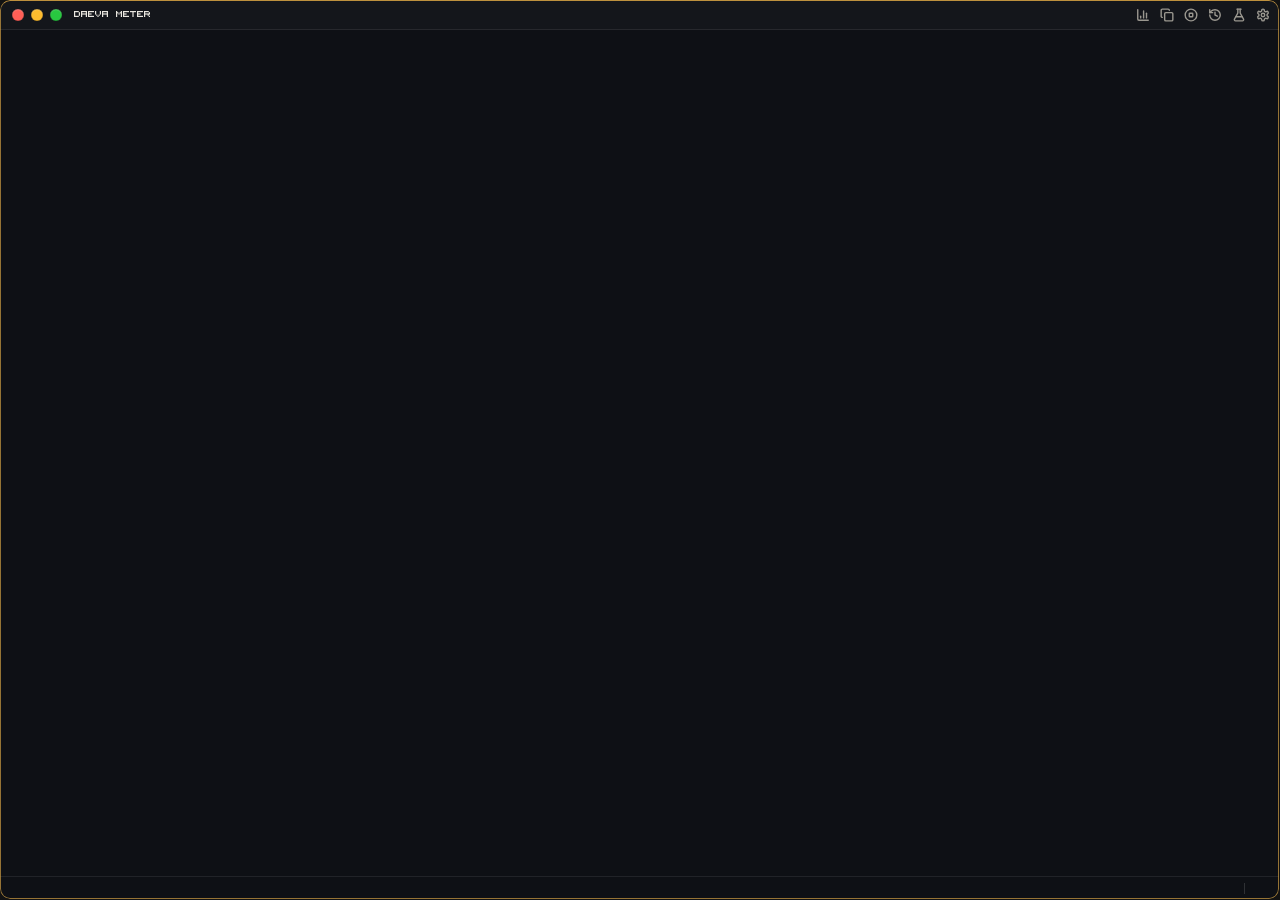
==== commit 59e39396: "0.5.7 work: world boss rank, names after entering a zone, rerun waiting panel, party fixes World bos" ====
--- a/app/ui/index.html
+++ b/app/ui/index.html
@@ -9,10 +9,12 @@
   .titlebar { gap: 2px; }
   /* The status dot follows the name; the buttons stay on the right. */
   .titlebar .title { flex: 0 1 auto; }
-  /* "DAEVA METER" (Classic 10px, Solo 10.5px) and the footer status in Oxanium (SIL OFL 1.1;
+  /* "DAEVA METER": Classic in Visitor TT1 12px (Brian Kent, freeware;
+     fonts/visitor-README.txt), Solo in Oxanium 10.5px (SIL OFL 1.1;
      fonts/oxanium-OFL.txt). Classic's version tag stays in the normal font, smaller (9px). */
   @font-face { font-family: "Oxanium"; src: url("fonts/oxanium.ttf") format("truetype"); font-weight: 200 800; }
-  .titlebar .title { font-family: "Oxanium", var(--font); font-size: 10px; font-weight: 600; letter-spacing: normal; text-transform: uppercase; }
+  @font-face { font-family: "Visitor TT1"; src: url("fonts/visitor1.ttf") format("truetype"); }
+  .titlebar .title { font-family: "Visitor TT1", var(--font); font-size: 12px; font-weight: normal; letter-spacing: normal; text-transform: uppercase; }
   .titlebar .title .ver { font-family: var(--font); text-transform: none; }
   .state-dot { width: 7px; height: 7px; border-radius: 50%; background: var(--dim); flex: none; margin: 0 auto 0 8px; box-shadow: 0 0 0 3px rgba(255,255,255,0.03); }
   .state-dot.live { background: var(--good); box-shadow: 0 0 8px rgba(111,207,142,0.7); }
@@ -49,6 +51,24 @@
   .tcard.r-heroic { --rk: 232,168,75; }
   .tcard.r-legendary, .tcard.r-boss { --rk: 232,103,126; }
   .tcard.dead .hp i { opacity: 0; }
+  /* PvP: the player you're fighting, on a crimson card. Green = what you
+     dealt them, red = what you took from them. */
+  .tcard.pvp { --rk: 229,92,92; background: linear-gradient(180deg, rgba(160,34,44,.30), rgba(96,22,30,.16)); border-color: rgba(229,92,92,.45); }
+  .target .pv-ic { width: 24px; height: 24px; flex: none; display: grid; place-items: center; border-radius: 50%; background: rgba(0,0,0,.35); border: 1px solid rgba(229,92,92,.35); }
+  .target .name .cls { color: var(--muted); font-weight: 500; font-size: 11.5px; margin-left: 6px; }
+  .pv-chip { display: inline-flex; align-items: center; gap: 4px; flex: none; padding: 0 6px; border-radius: 5px; font-size: 10.5px; font-weight: 700; line-height: 16px; color: #ff9d92; background: rgba(229,92,92,.13); border: 1px solid rgba(229,92,92,.45); white-space: nowrap; }
+  .pv-chip svg { width: 11px; height: 11px; fill: none; stroke: currentColor; stroke-linecap: round; stroke-linejoin: round; }
+  .pv-bar { display: flex; height: 7px; border-radius: 4px; overflow: hidden; background: rgba(10,12,16,.75); margin: 7px 0 6px; }
+  .pv-bar .d { background: linear-gradient(90deg, #3f9a5c, #5cc97f); transition: width .25s; }
+  .pv-bar .t { flex: 1; background: linear-gradient(90deg, #c9534a, #ec7a64); }
+  .tc-bot b.dl, .so-bn b.dl { color: var(--good); }
+  .tc-bot b.tk, .so-bn b.tk, .rows .val .sub.tk { color: #f08a7e; }
+  img.fac { width: auto; flex: none; margin-left: 6px; vertical-align: -3px; filter: brightness(1.7) saturate(1.2) drop-shadow(0 0 4px rgba(255,226,160,.35)); }
+  .pv-down { margin-left: 8px; padding: 0 5px; border-radius: 4px; font-size: 10px; font-weight: 700; line-height: 15px; color: #9ff0b6; background: rgba(92,201,127,.14); border: 1px solid rgba(92,201,127,.4); white-space: nowrap; vertical-align: 1px; }
+  .pv-down.sm { margin-left: 6px; padding: 0 4px; }
+  .so-bn b .pv-down { display: inline; font-size: 9px; line-height: 13px; margin-left: 4px; }
+  .pv-dead { flex: none; margin-right: 6px; padding: 0 6px; border-radius: 5px; font-size: 10.5px; font-weight: 700; line-height: 16px; color: #fff; background: rgba(200,50,50,.55); border: 1px solid rgba(255,110,110,.6); white-space: nowrap; }
+  .so-bn img.fac { margin-left: 2px; vertical-align: -2px; }
   .tc-bot > span { display: inline-flex; align-items: center; gap: 5px; }
   .tc-bot .fam { color: var(--text); font-weight: 600; display: inline-flex; align-items: center; gap: 5px; }
   .tc-bot .famic svg { width: 13px; height: 13px; display: block; }
@@ -177,8 +197,6 @@
   .titlebar .state-dot { visibility: hidden; width: 0; }
   .foot .fl { display: inline-flex; align-items: center; gap: 8px; min-width: 0; }
   .foot .fl .st { color: var(--muted); overflow: hidden; text-overflow: ellipsis; }
-  /* Status text in Oxanium like the title, same 10.5px as before. */
-  .foot .fl .st { font-family: "Oxanium", var(--font); font-weight: 500; position: relative; top: 1px; }
   .zonetip { flex: none; display: flex; align-items: center; gap: 8px; padding: 5px 10px; font-size: 11px; line-height: 1.35; color: #e8d3a6;
     background: rgba(232,176,75,0.10); border-top: 1px solid rgba(232,176,75,0.30); }
   .zonetip b { color: #f3c46b; font-weight: 650; }
@@ -245,6 +263,10 @@
   /* Inside a dungeon: blue = on the way (or new), a member who left fades out. */
   .pty-m.s-way::before { background: #8fd0ff; } .pty-m .st.way { color: #8fd0ff; }
   .pty-rd.in { color: #8fd0ff; background: rgba(80,150,230,.12); border-color: rgba(143,208,255,.35); } .pty-bar i.in { background: #8fd0ff; }
+  /* Out after a run, the room filling up again for a rerun: cyan = waiting
+     (amber read as "not Ready"). */
+  .pty-rd.wt { color: #4fd8d0; background: rgba(79,216,208,.12); border-color: rgba(79,216,208,.4); } .pty-bar i.wt { background: #4fd8d0; }
+  .pty-m.s-wt::before { background: #4fd8d0; } .pty-m .st.wt { color: #4fd8d0; } .pty-ft .wnote { margin-right: auto; color: #8fc9c4; }
   .pty-m .newtag { font-size: 9px; font-weight: 800; color: #8fd0ff; background: rgba(80,150,230,.16); padding: 0 4px; border-radius: 3px; flex: none; }
   .pty-m.gone { opacity: .45; } .pty-m.gone .n { text-decoration: line-through; }
   .pty-empty { height: 28px; margin: 2px 0; border: 1px dashed rgba(255,255,255,.10); border-radius: 6px; display: flex; align-items: center; justify-content: center; color: var(--dim); font-size: 11px; }
@@ -273,7 +295,27 @@
   .so-bn { min-width: 0; flex: 1; }
   .so-bn b { display: block; font-size: 12px; font-weight: 650; line-height: 1.1; white-space: nowrap; overflow: hidden; text-overflow: ellipsis; }
   .so-bn span { color: var(--muted); font-size: 9.5px; line-height: 1.1; font-variant-numeric: tabular-nums; white-space: nowrap; }
+  .wb-share b { color: var(--good); font-weight: 700; }
+  /* World boss rank after the kill ("#4 of 23"), under the card's last line. */
+  .wbr { display: flex; align-items: center; gap: 6px; margin-top: 6px; padding-top: 6px; border-top: 1px solid rgba(var(--rk),.25); font-size: 11.5px; color: var(--muted); white-space: nowrap; }
+  .wbr > span { min-width: 0; overflow: hidden; text-overflow: ellipsis; }
+  .wbr b { color: #e8e4da; font-weight: 650; } .wbr b.pos { color: #ffd77a; font-weight: 800; font-size: 12.5px; }
+  .wbr .top { color: #8fc6ff; font-weight: 650; }
+  .wbr .go { margin-left: auto; flex: none; color: #8fc6ff; font-weight: 600; cursor: pointer; }
+  .wbr .go:hover { text-decoration: underline; }
+  .wbr.na { color: #8d8a84; } .wbr.na .q { margin-left: auto; flex: none; opacity: .7; cursor: help; }
+  .row.stranger .nm { opacity: .6; } .row.stranger .edge { opacity: .4; } .row.stranger .fill { filter: saturate(.15) brightness(.7); }
+  .so-bn .so-wbr b { display: inline; font-size: inherit; line-height: inherit; color: #ffd77a; font-weight: 800; }
+  .so-bn .so-wbr .top { color: #8fc6ff; font-weight: 650; }
+  .so-bn .wb-share b { display: inline; font-size: inherit; line-height: inherit; }
+  .so-bn .chk.ow svg { vertical-align: -2px; }
   .so-rt { display: flex; align-items: center; gap: 6px; flex: none; }
+  .so-pv { width: 22px; height: 22px; flex: none; display: grid; place-items: center; border-radius: 6px; background: rgba(0,0,0,.35); border: 1px solid rgba(229,92,92,.4); }
+  .so-bn span b.dl, .so-bn span b.tk { display: inline; font-size: inherit; line-height: inherit; font-weight: 700; }
+  .so-hp.pv { display: flex; }
+  .so-hp.pv i { box-shadow: none; }
+  .so-hp.pv i.d { background: linear-gradient(90deg, #3f9a5c, #5cc97f); }
+  .so-hp.pv i.t { flex: 1; }
   .so-clock { font-variant-numeric: tabular-nums; font-weight: 700; font-size: 11px; color: #bfe3ff; background: rgba(79,184,232,.12); border: 1px solid rgba(79,184,232,.25); padding: 1px 7px; border-radius: 5px; }
   .so-enr { font-size: 10px; color: var(--muted); background: rgba(255,255,255,.05); padding: 1px 6px; border-radius: 5px; font-weight: 600; font-variant-numeric: tabular-nums; }
   .so-enr.soon { color: var(--warn); background: rgba(231,180,76,.12); } .so-enr.on { color: var(--bad); background: rgba(229,103,95,.14); }
@@ -358,7 +400,7 @@
   .so-ft .srv-dot.err { background: var(--bad); box-shadow: 0 0 6px rgba(229,103,95,0.6); }
   .so-ft .srv-dot.demo { background: #8f7ae0; }
   .so-ft .srv { color: var(--text); font-weight: 600; }
-  .so-ft .st { font-family: "Oxanium", var(--font); font-weight: 500; position: relative; top: 1px; min-width: 0; overflow: hidden; text-overflow: ellipsis; }
+  .so-ft .st { min-width: 0; overflow: hidden; text-overflow: ellipsis; }
   .so-ft .lt.y { display: none; }
   .so-pad { height: 6px; }
   .so-idle { color: var(--muted); font-size: 10.5px; padding: 2px 0 1px; }
@@ -522,6 +564,8 @@
       // party in the usual rows, dashes for figures, so the meter reads ready.
       setProp($("target"), "hidden", true);
       setHTML($("rows"), readyRoster(snap.party, m));
+    } else if (pvpOn(f)) {
+      renderPvp(f);
     } else if (!f || !f.players.length) {
       setProp($("target"), "hidden", true);
       if (setHTML($("rows"), emptyState(s, state, text))) wireEmpty();
@@ -704,7 +748,37 @@
   let gaps = 0;
   // Players from outside your party (a full dungeon party isn't a world boss).
   const WORLD_BOSS_STRANGERS = 3;
+  // World boss (a crowd, the list is you, your party and your Force): the
+  // label and your exact share of its health. Same markup in Classic and Solo.
+  function worldBoss(t, noShare) {
+    const f = lastFight;
+    if (!f || !f.world_boss || t.id !== f.clock_target) return "";
+    const share = f.boss_share != null ? f.boss_share : null;
+    const me = (f.players || []).find((p) => p.is_self);
+    const tip = `World boss: the game only sends the hits of players near you, so the list shows just you, your party and your Force.` + (share != null ? `
+Your damage: ${D.fmt(me ? me.dmg : 0)}, ${D.pct(share, 1)} of ${t.name}'s ${D.fmt(t.max_hp || 0)} HP.` : "");
+    return ` · <span class="chk ow wb" title="${D.esc(tip)}">${D.icon("globe")} World Boss</span>` + (share != null && !noShare ? ` · <span class="wb-share" title="${D.esc(tip)}"><b>${D.pct(share, 1)}</b> HP</span>` : "");
+  }
+  // World boss rank, once it's dead: "#4 of 23 players" among everyone the
+  // meter saw hit it (the engine only ranks when it saw 80%+ of its health).
+  // "See all" swaps your list for everyone on the boss, for this fight only.
+  let wbAll = null; // fight_id showing everyone
+  const wbRank = (f) => ui.wb_rank !== false && f && f.world_boss && f.wb_rank ? f.wb_rank : null;
+  const wbTop = (r) => Math.max(1, Math.round((r.pos / r.of) * 100));
+  function wbRankStrip(t) {
+    const f = lastFight, r = wbRank(f);
+    if (!r || t.id !== f.clock_target) return "";
+    const tip = `Among the ${r.of} players the meter saw hit ${t.name}. The game only sends the hits of players near you, so this isn't the whole server.`;
+    if (r.pos == null) {
+      const why = `The meter saw ${D.pct(r.seen, 1)} of ${t.name}'s health go: most players' hits never reached it (out of range, or you joined late). A rank needs 80%.`;
+      return `<div class="wbr na" title="${D.esc(why)}"><span>📊 Rank: not enough data · saw ${D.pct(r.seen, 1)} of its HP, needs 80%</span><span class="q">ⓘ</span></div>`;
+    }
+    if (wbAll === f.fight_id) return `<div class="wbr" title="${D.esc(tip)}"><span>🌐</span><span>Everyone on ${D.esc(t.name)} · <b>${r.of}</b> players · you <b class="pos">#${r.pos}</b></span><span class="go" data-wbr="0">‹ My party</span></div>`;
+    return `<div class="wbr" title="${D.esc(tip)}"><span>🏆</span><span><b class="pos">#${r.pos}</b> of <b>${r.of}</b> players on ${D.esc(t.name)} · <span class="top">top ${wbTop(r)}%</span></span><span class="go" data-wbr="1">See all ›</span></div>`;
+  }
   function hpCheck(t) {
+    const wb = worldBoss(t);
+    if (wb) return wb;
     if (t.counted == null) return "";
     const c = t.counted, low = c < 0.97;
     if (low && t.watched === true && !gaps) {
@@ -777,12 +851,20 @@
     const nameit = t.named === false && t.npc_id && !(lastSnap && lastSnap.status && lastSnap.status.monster_data === "loading") ? `<span class="nameit" data-npc="${t.npc_id}" title="Looking it up on aion2.gaming.tools… or type the name yourself (saved for good)">✎ name it</span><span class="nameit" data-lk="${t.npc_id}" title="Open on aion2.gaming.tools">🔎</span>` : "";
     const unknownTip = t.name === "Unknown monster" ? ` title="This monster was already nearby when the meter started, so the game never said which one it is. It gets its name after you change zone or it comes back into view."` : "";
     const portrait = D.npcIcon(t.art_npc || t.npc_id, 24) || '<span class="tc-ic"><svg viewBox="0 0 16 16" fill="currentColor"><path d="M8 1.5C4.5 1.5 2 4 2 7c0 1.9 1 3.3 2.3 4.1V13c0 .6.4 1 1 1h.7v-1.5h1V14h2v-1.5h1V14h.7c.6 0 1-.4 1-1v-1.9C13 10.3 14 8.9 14 7c0-3-2.5-5.5-6-5.5zM5.6 9.2a1.3 1.3 0 1 1 0-2.6 1.3 1.3 0 0 1 0 2.6zm4.8 0a1.3 1.3 0 1 1 0-2.6 1.3 1.3 0 0 1 0 2.6z"/></svg></span>';
-    const html = `<div class="tcard${dead ? " dead" : ""}${rkey ? " r-" + rkey : ""}"><div class="row1">${portrait}<div class="name"${unknownTip}>${D.esc(t.name)}${nameit}</div>${kill}</div>${hp}${bot}</div>`;
+    const html = `<div class="tcard${dead ? " dead" : ""}${rkey ? " r-" + rkey : ""}"><div class="row1">${portrait}<div class="name"${unknownTip}>${D.esc(t.name)}${nameit}</div>${kill}</div>${hp}${bot}${dead ? wbRankStrip(t) : ""}</div>`;
     if (html !== lastTargetHtml) { $("target").innerHTML = html; lastTargetHtml = html; }
   }
   // Handled on press, on the container: the target bar redraws 4x a second,
   // which used to swallow clicks on these buttons.
   $("target").addEventListener("pointerdown", (ev) => {
+    const w = ev.target.closest("[data-wbr]");
+    if (w) {
+      ev.preventDefault();
+      wbAll = w.dataset.wbr === "1" && lastFight ? lastFight.fight_id : null;
+      lastTargetHtml = ""; $("rows").__html = null;
+      render(lastSnap);
+      return;
+    }
     const b = ev.target.closest("[data-npc]");
     const l = ev.target.closest("[data-lk]");
     if (!b && !l) return;
@@ -890,10 +972,14 @@
     // Auto: your party once another member of it is in the fight, else everyone.
     const inParty = f.players.some((p) => p.in_party && !p.is_self);
     const mode = ui.show_players === "auto" || !ui.show_players ? (inParty ? "party" : "all") : ui.show_players;
-    const list = mode === "me" ? f.players.filter((p) => p.is_self)
+    const wr = wbRank(f);
+    const everyone = wr && wr.everyone && wbAll === f.fight_id ? wr.everyone : null;
+    const list = everyone ? everyone
+      : mode === "me" ? f.players.filter((p) => p.is_self)
       : mode === "party" ? f.players.filter((p) => p.in_party || p.is_self)
       : f.players;
     const rows = list.slice(0, Math.max(1, ui.rows || 8));
+    const mix = facMix(list);
     const top = Math.max(1, ...rows.map((p) => (m === "dps" ? p.dps : p.dmg)));
     const fk = f.fight_id + "_";
     for (const k of Object.keys(odoShown)) if (!k.startsWith(fk)) { delete odoShown[k]; delete trend[k]; delete anims[k]; }
@@ -924,10 +1010,11 @@
       // With columns on, the heal cell is always there (a dash when none) so the figures stay under their labels.
       const heal = ui.show_heal && (p.heal || cc.length) ? `<span class="sub">${p.heal ? `♥ ${D.fmt(p.hps)}/s` : "–"}</span>` : "";
       const tip = `${p.name}${p.class ? " (" + p.class + ")" : ""}\nDamage ${D.fmt(p.dmg)} · ${D.fmt(p.dps)}/s\n${clockRule(f)}\nCrit ${D.pct(p.crit_rate)} · Back ${D.pct(p.back_rate)} · Hits ${p.hits}\nMax hit ${D.fmt(p.max_hit)} (${p.max_hit_skill})${p.heal ? "\nHealing " + D.fmt(p.heal) : ""}${p.deaths ? "\nDeaths " + p.deaths : ""}`;
-      return `<div class="row${p.is_self ? " self" : ""}" data-id="${p.id}" title="${D.esc(tip)}">
+      const stranger = everyone && !p.is_self && !p.in_party && !p.in_force;
+      return `<div class="row${p.is_self ? " self" : ""}${stranger ? " stranger" : ""}" data-id="${p.id}" title="${D.esc(tip)}">
         <i class="fill" style="width:${((v / top) * 100).toFixed(1)}%;background:${color}"></i>
         <i class="edge" style="background:${color}"></i>
-        <span class="who">${D.classIcon(p.class, 18)}<span class="nm">${D.esc(displayName(p, i))}</span></span>
+        <span class="who">${D.classIcon(p.class, 18)}<span class="nm">${D.esc(displayName(p, i))}</span>${mix ? facIc(p, 13) : ""}</span>
         ${xc(p, cc)}<span class="val">${main}${heal}${sub}</span>
       </div>`;
     }).join("");
@@ -943,21 +1030,71 @@
     });
   }
 
+  // ---- PvP: you against players outside your party and Force ----
+  // Shown while PvP is on (and after a fight that was mostly PvP). Only the
+  // hits between you and them count; monster damage stays out.
+  const pvpOn = (f) => !!(f && f.pvp && f.pvp.show);
+  // Faction emblems on your list and in the party panel only when both
+  // factions are in it (dungeon queue parties): an all-one-side list stays clean.
+  const facMix = (xs) => new Set(xs.map((x) => x.faction).filter(Boolean)).size > 1;
+  const facIc = (x, px) => x.faction ? `<img class="fac" src="img/factions/${x.faction.toLowerCase()}.png" title="${D.esc(x.faction)}" alt="${D.esc(x.faction)}" style="height:${px}px">` : "";
+  const pvpTip = (p, e) => `PvP: hits between you and players outside your party and Force.\n${e.name}: you dealt ${D.fmt(e.dealt || 0)}, took ${D.fmt(e.taken || 0)}.\nAll ${(p.enemies || []).length} enemies: dealt ${D.fmt(p.dealt)}, took ${D.fmt(p.taken)} in ${D.dur(p.secs)}.`;
+  // Green share of the bar: what you dealt this enemy against what you took.
+  const pvpSplit = (e) => { const sum = (e.dealt || 0) + (e.taken || 0); return sum ? ((e.dealt || 0) / sum) * 100 : 50; };
+  function renderPvp(f) {
+    const p = f.pvp, e = p.foe || {}, en = p.enemies || [];
+    if (editing) return;
+    if (!ui.show_target) setProp($("target"), "hidden", true);
+    else {
+      setProp($("target"), "hidden", false);
+      const name = displayName(e, en.findIndex((x) => x.id === e.id));
+      const html = `<div class="tcard pvp" title="${D.esc(pvpTip(p, e))}"><div class="row1"><span class="pv-ic">${D.classIcon(e.class, 18)}</span><div class="name">${D.esc(name)}${e.class ? `<span class="cls">${D.esc(e.class)}</span>` : ""}${facIc(e, 16)}${e.died ? `<span class="pv-down" title="Died in this fight">✝ Down</span>` : ""}</div>${p.self_died ? `<span class="pv-dead" title="You died in this fight">☠ You died</span>` : ""}<span class="pv-chip">${D.icon("swords")} PvP</span></div>`
+        + `<div class="pv-bar"><i class="d" style="width:${pvpSplit(e).toFixed(1)}%"></i><i class="t"></i></div>`
+        + `<div class="tc-bot"><span>Dealt <b class="dl">${D.fmt(e.dealt || 0)}</b> · Took <b class="tk">${D.fmt(e.taken || 0)}</b></span><span>${D.dur(p.secs)} · <b>${en.length}</b> ${en.length === 1 ? "enemy" : "enemies"}</span></div></div>`;
+      if (html !== lastTargetHtml) { $("target").innerHTML = html; lastTargetHtml = html; }
+    }
+    // Enemies: what you dealt each (gold title, the order) and took from each.
+    const fk = f.fight_id + "_";
+    const rowsEl = $("rows");
+    rowsEl.classList.add("cols", "nox");
+    rowsEl.style.setProperty("--xc", "0px");
+    rowsEl.style.setProperty("--vc", "66px 54px");
+    rowsEl.style.setProperty("--vw", "120px");
+    const top = Math.max(1, ...en.map((x) => (x.dealt || 0) + (x.taken || 0)));
+    const head = `<div class="colhead"><span>Enemy</span><span class="vh"><span>Dealt</span><span>Taken</span></span></div>`;
+    const html = head + en.slice(0, Math.max(1, ui.rows || 8)).map((x, i) => {
+      const color = D.classColor(x.class, x.name);
+      return `<div class="row pv" data-id="${x.id}" title="${D.esc(`${x.name}${x.class ? " (" + x.class + ")" : ""}\nYou dealt ${D.fmt(x.dealt || 0)} · took ${D.fmt(x.taken || 0)}`)}">
+        <i class="fill" style="width:${((((x.dealt || 0) + (x.taken || 0)) / top) * 100).toFixed(1)}%;background:${color}"></i>
+        <i class="edge" style="background:${color}"></i>
+        <span class="who">${D.classIcon(x.class, 18)}<span class="nm">${D.esc(displayName(x, i))}</span>${facIc(x, 13)}${x.died ? `<span class="pv-down sm" title="Died in this fight">✝</span>` : ""}</span>
+        <span class="val">${odo(fk + "pvd" + x.id, x.dealt || 0, "num", "main")}<span class="sub tk">${x.taken ? odo(fk + "pvt" + x.id, x.taken, "num") : "–"}</span></span>
+      </div>`;
+    }).join("");
+    if (setHTML(rowsEl, html)) runOdos();
+    // An enemy opens your PvP breakdown on them (skills, rates, what they hit you for).
+    rowsEl.querySelectorAll(".row.pv").forEach((r) => {
+      r.onclick = () => D.call("open_window", { kind: "detail", params: JSON.stringify({ fight_id: f.fight_id, actor_id: 0, target: Number(r.dataset.id), pvp: true }) });
+    });
+  }
+
   // ---- Party panel (the lobby, the queue filling up) ----
   // The stripe shows Ready: green ready, red not yet, gold the leader (who
   // doesn't click Ready); grey in an open-world party (no ready check there).
   function partyPanel(p) {
     const ms = p.members || [];
     if (p.inside) return dungeonPanel(p, ms);
+    if (p.waiting) return rerunPanel(p, ms);
     const voters = ms.filter((m) => !m.leader && m.ready != null);
     const readyN = voters.filter((m) => m.ready).length;
     const all = p.room && voters.length > 0 && readyN === voters.length;
     const head = `<div class="pty-h"><b>Party</b>${p.title ? `<span class="ttl" title="${D.esc(p.title)}">“${D.esc(p.title)}”</span>` : `<span class="ttl"></span>`}${p.room ? `<span class="pty-rd${all ? " all" : ""}">${all ? "✓ " : ""}${readyN}/${voters.length} ready</span>` : `<span class="pty-rd all" style="color:var(--muted);background:none;border-color:var(--line)">${ms.length} in party</span>`}</div>`
       + (p.room ? `<div class="pty-bar"><i class="${all ? "all" : ""}" style="width:${voters.length ? Math.round((readyN / voters.length) * 100) : 0}%"></i></div>` : "");
+    const mix = facMix(ms);
     const rows = ms.map((m) => {
       const st = m.leader && p.entering ? ["ok", "✓ Entering"] : m.leader ? ["ld", "Leader"] : m.ready === true ? ["ok", "✓ Ready"] : m.ready === false ? ["no", "● Not ready"] : ["", ""];
       return `<div class="pty-m${st[0] ? " s-" + st[0] : ""}${m.is_self ? " me" : ""}">
-        <span class="nm">${D.classIcon(m.class, 16)}${m.leader ? `<span title="Party leader">👑</span>` : ""}<span class="n">${D.esc(m.name)}</span>${m.is_self ? `<span class="metag">ME</span>` : ""}</span>
+        <span class="nm">${D.classIcon(m.class, 16)}${m.leader ? `<span title="Party leader">👑</span>` : ""}<span class="n">${D.esc(m.name)}</span>${mix ? facIc(m, 12) : ""}${m.is_self ? `<span class="metag">ME</span>` : ""}</span>
         <span class="sv" title="${D.esc(m.server || "")}">${D.esc(m.server_tag || "")}</span>
         <span class="num" title="Gear score">${m.gs ? m.gs.toLocaleString() : "–"}</span>
         <span class="num" title="Combat power">${m.cp ? D.fmt(m.cp) : "–"}</span>
@@ -982,6 +1119,28 @@
     return `${PARTY_IC}<b>Party queue</b><span class="ttl">${p.title ? `“${D.esc(p.title)}” · ` : ""}${ms.length}/5</span><span class="dots">${dots}</span><span class="rd${n === ms.length ? " all" : ""}">Ready ${n}/${ms.length}</span>`;
   }
 
+  // Too few accepted the rerun and the game moved you out: who stayed, who
+  // joined (and clicked Ready) and the open seats, until the leader's Enter.
+  function rerunPanel(p, ms) {
+    const size = Math.max(p.size || 0, ms.length);
+    const head = `<div class="pty-h"><b>Party</b>${p.title ? `<span class="ttl" title="${D.esc(p.title)}">“${D.esc(p.title)}”</span>` : `<span class="ttl"></span>`}<span class="pty-rd wt" title="Too few accepted the rerun: the room is filling up again">Waiting · Rerun ${ms.length}/${size}</span></div>`
+      + `<div class="pty-bar"><i class="wt" style="width:${size ? Math.round((ms.length / size) * 100) : 0}%"></i></div>`;
+    const mix = facMix(ms);
+    const rows = ms.map((m) => {
+      const st = m.leader ? ["ld", "Leader"] : m.new ? (m.ready ? ["ok", "✓ Joined"] : ["no", "● Not ready"]) : ["wt", "● Waiting"];
+      return `<div class="pty-m s-${st[0]}${m.is_self ? " me" : ""}">
+        <span class="nm">${D.classIcon(m.class, 16)}${m.leader ? `<span title="Party leader">👑</span>` : ""}<span class="n">${D.esc(m.name)}</span>${mix ? facIc(m, 12) : ""}${m.is_self ? `<span class="metag">ME</span>` : ""}${m.new ? `<span class="newtag" title="Joined for the rerun">NEW</span>` : ""}</span>
+        <span class="sv" title="${D.esc(m.server || "")}">${D.esc(m.server_tag || "")}</span>
+        <span class="num" title="Gear score">${m.gs ? m.gs.toLocaleString() : "–"}</span>
+        <span class="num" title="Combat power">${m.cp ? D.fmt(m.cp) : "–"}</span>
+        <span class="st ${st[0]}">${st[1]}</span></div>`;
+    }).join("") + `<div class="pty-empty">Open seat · looking for members…</div>`.repeat(Math.max(0, size - ms.length));
+    const gs = ms.filter((m) => m.gs), cp = ms.filter((m) => m.cp);
+    const avg = (xs, k) => Math.round(xs.reduce((a, m) => a + m[k], 0) / xs.length);
+    const foot = `<div class="pty-ft"><span class="wnote">Outside · back in when the party is full</span>${gs.length ? `<span>Avg GS <b>${avg(gs, "gs").toLocaleString()}</b></span>` : ""}${cp.length ? `<span>CP <b>${D.fmt(avg(cp, "cp"))}</b></span>` : ""}</div>`;
+    return `<div class="pty">${head}<div class="pty-hd"><span>Member</span><span>Server</span><span>GS</span><span>CP</span><span>Status</span></div>${rows}${foot}</div>`;
+  }
+
   // Inside the dungeon there's no Ready check any more: the panel says who
   // is inside and who is still on the way (the game's own status), marks
   // who just joined, and shows who left for a few seconds.
@@ -990,10 +1149,11 @@
     const all = ms.length > 0 && inN === ms.length;
     const head = `<div class="pty-h"><b>Party</b>${p.title ? `<span class="ttl" title="${D.esc(p.title)}">“${D.esc(p.title)}”</span>` : `<span class="ttl"></span>`}${p.rerun ? `<span class="pty-rd all" title="The leader started the dungeon again">✓ Entering · Rerun</span>` : `<span class="pty-rd ${all ? "all" : "in"}">${all ? "✓ " : ""}${inN}/${ms.length} in dungeon</span>`}</div>`
       + `<div class="pty-bar"><i class="${all ? "all" : "in"}" style="width:${ms.length ? Math.round((inN / ms.length) * 100) : 0}%"></i></div>`;
+    const mix = facMix(ms);
     const rows = ms.map((m) => {
       const st = m.in_dungeon ? ["ok", "● In dungeon"] : ["way", "→ On the way"];
       return `<div class="pty-m s-${st[0]}${m.is_self ? " me" : ""}">
-        <span class="nm">${D.classIcon(m.class, 16)}${m.leader ? `<span title="Party leader">👑</span>` : ""}<span class="n">${D.esc(m.name)}</span>${m.is_self ? `<span class="metag">ME</span>` : ""}${m.new ? `<span class="newtag" title="Joined during this run">NEW</span>` : ""}</span>
+        <span class="nm">${D.classIcon(m.class, 16)}${m.leader ? `<span title="Party leader">👑</span>` : ""}<span class="n">${D.esc(m.name)}</span>${mix ? facIc(m, 12) : ""}${m.is_self ? `<span class="metag">ME</span>` : ""}${m.new ? `<span class="newtag" title="Joined during this run">NEW</span>` : ""}</span>
         <span class="sv" title="${D.esc(m.server || "")}">${D.esc(m.server_tag || "")}</span>
         <span class="num" title="Gear score">${m.gs ? m.gs.toLocaleString() : "–"}</span>
         <span class="num" title="Combat power">${m.cp ? D.fmt(m.cp) : "–"}</span>
@@ -1019,11 +1179,20 @@
   }
   function renderSolo(f, s, state, text, ping) {
     const so = ui.solo || {};
-    const me = f && f.players ? f.players.find((p) => p.is_self) : null;
+    const pv = pvpOn(f) ? f.pvp : null;
+    // PvP: your card shows what you dealt the players you fought.
+    const me = pv ? { name: s.self_name, dps: pv.dps, dmg: pv.dealt, share: 1, hits: pv.hits, crit_rate: pv.crit_rate, double_rate: pv.double_rate, perfect_rate: pv.perfect_rate, front_rate: pv.front_rate, back_rate: pv.back_rate }
+      : f && f.players ? f.players.find((p) => p.is_self) : null;
     const t = f && f.target && ui.show_target !== false ? f.target : null;
     // Boss line: portrait, name, HP left / max; enrage, fight clock, HP %.
     let hd;
-    if (t) {
+    if (pv && ui.show_target !== false) {
+      // PvP line: the enemy's class and name, what you dealt and took, the
+      // enemy count and the PvP clock; the bar is green dealt / red taken.
+      const e = pv.foe || {}, en = pv.enemies || [];
+      hd = `<div class="so-hd" data-drag title="${D.esc(pvpTip(pv, e))}"><span class="so-pv">${D.classIcon(e.class, 16)}</span><div class="so-bn" data-drag><b>${D.esc(displayName(e, en.findIndex((x) => x.id === e.id)))}${e.died ? ` <span class="pv-down">✝ Down</span>` : ""}</b><span>${e.class ? D.esc(e.class) + " " : ""}${facIc(e, 11)}${e.class || e.faction ? " · " : ""}Dealt <b class="dl">${D.fmt(e.dealt || 0)}</b> · Took <b class="tk">${D.fmt(e.taken || 0)}</b></span></div><div class="so-rt">${pv.self_died ? `<span class="pv-dead">☠</span>` : ""}<span class="pv-chip">${D.icon("swords")} PvP · ${en.length}</span><span class="so-clock">${clock(pv.secs)}</span></div></div>`
+        + `<div class="so-hp pv"><i class="d" style="width:${pvpSplit(e).toFixed(1)}%"></i><i class="t"></i></div>`;
+    } else if (t) {
       const dead = t.hp_pct != null ? t.hp_pct <= 0.0005 : !!f.boss_killed;
       const pctv = dead ? 0 : t.hp_pct == null ? null : Math.min(1, Math.max(0, t.hp_pct));
       const secs = t.secs || f.duration || 0;
@@ -1034,7 +1203,11 @@
         enr = left > 0 ? `<span class="so-enr${left <= 60 ? " soon" : ""}" title="Enrage: the boss hits harder and faster${t.berserk_from === "aion2.gg" ? " · timer from aion2.gg" : ""}">⏱ ${D.dur(left)}</span>` : `<span class="so-enr on">🔥 Enraged</span>`;
       }
       const pc = dead ? `<span class="so-pc dead">✓ Killed</span>` : pctv != null ? `<span class="so-pc">${D.pct(pctv < 1 ? Math.min(pctv, 0.999) : 1, (pctv > 0 && pctv < 0.1) || (pctv > 0.99 && pctv < 1) ? 1 : 0)}</span>` : "";
-      const sub = t.max_hp ? `${D.fmt(dead ? 0 : hpNow != null ? hpNow : t.max_hp)} / ${D.fmt(t.max_hp)}` : t.rank ? D.esc(t.rank) : "";
+      // After a ranked world boss kill: "World Boss · 🏆 #4 of 23 · top 17%".
+      const wr = dead && t.id === f.clock_target ? wbRank(f) : null;
+      const sub = wr && wr.pos != null
+        ? worldBoss(t, true).slice(3) + ` · <span class="so-wbr" title="${D.esc(`Among the ${wr.of} players the meter saw hit ${t.name}`)}">🏆 <b>#${wr.pos}</b> of ${wr.of} · <span class="top">top ${wbTop(wr)}%</span></span>`
+        : (t.max_hp ? `${D.fmt(dead ? 0 : hpNow != null ? hpNow : t.max_hp)} / ${D.fmt(t.max_hp)}` : t.rank ? D.esc(t.rank) : "") + worldBoss(t);
       hd = `<div class="so-hd" data-drag>${rankIcon(t)}<div class="so-bn" data-drag><b>${D.esc(t.name)}</b><span>${sub}</span></div><div class="so-rt">${enr}<span class="so-clock">${clock(secs)}</span>${pc}</div></div>`
         + (pctv != null ? `<div class="so-hp"><i style="width:${(pctv * 100).toFixed(1)}%"></i></div>` : "");
     } else {
@@ -1054,7 +1227,7 @@
     const fk = f ? f.fight_id + "_" : "x_";
     // Rank and share both count everyone on the fight's damage list (you and
     // whoever fought with you), as Details and ACT do, so they always agree.
-    const pool = f ? f.players : [];
+    const pool = f && !pv ? f.players : [];
     const grouped = pool.some((p) => p.in_party && !p.is_self);
     const rank = me ? pool.indexOf(me) + 1 : 0;
     const name = (me && me.name) || s.self_name || "You";
@@ -1064,7 +1237,8 @@
     const cp = cpv ? `<span class="cp" title="Combat power">◆ ${D.fmt(cpv)}</span> · ` : "";
     const line = [cls ? D.esc(cls) : "", so.rank !== false && me && pool.length > 1 ? `<span class="rk">#${rank} of ${pool.length}</span>` : "", so.rank !== false && me && pool.length > 1 ? D.pct(me.share) : ""].filter(Boolean).join(" · ");
     const dps = me ? odo(fk + "solo", me.dps, "int") : `<span class="odo">0</span>`;
-    const tip = me ? `Damage ${D.fmt(me.dmg)} · ${D.fmt(me.dps)}/s\n${clockRule(f)}\nClick for your full breakdown` : "";
+    const tip = pv ? `PvP damage ${D.fmt(pv.dealt)} · ${D.fmt(pv.dps)}/s\nDPS clock: what you dealt players ÷ ${D.dur(pv.secs)} of PvP (first to last hit between you)`
+      : me ? `Damage ${D.fmt(me.dmg)} · ${D.fmt(me.dps)}/s\n${clockRule(f)}\nClick for your full breakdown` : "";
     const chip = (k, v) => `<div><small>${k}</small><b>${me ? D.pct(v || 0) : "–"}</b></div>`;
     const chips = so.chips !== false ? `<div class="so-chips">${chip("CRIT", me && me.crit_rate)}${chip("DBL", me && me.double_rate)}${chip("PERF", me && me.perfect_rate)}${chip("FRONT", me && me.front_rate)}${chip("BACK", me && me.back_rate)}</div>` : "";
     const shareLine = so.rank !== false ? `<div class="so-share" title="Your share of the damage"><i style="width:${me ? (Math.min(1, me.share || 0) * 100).toFixed(1) : 0}%"></i></div>` : "";
@@ -1090,6 +1264,7 @@
       // Inside the dungeon: who's in, not who's Ready.
       const inN = (pt.members || []).filter((m) => m.in_dungeon).length, n = (pt.members || []).length;
       const count = pt.inside ? ` <span style="margin-left:auto;${inN === n ? "" : "color:#8fd0ff;font-weight:700"}" class="${inN === n ? "ok" : ""}">${inN === n ? "✓ " : ""}${inN}/${n} in dungeon</span>`
+        : pt.waiting ? ` <span style="margin-left:auto;color:#4fd8d0;font-weight:700">Waiting · Rerun ${n}/${Math.max(pt.size || 0, n)}</span>`
         : pt.room && v.length ? ` <span style="margin-left:auto" class="${r === v.length ? "ok" : "no"}">${r === v.length ? "✓ " : ""}${r}/${v.length} ready</span>` : "";
       strip = `<div class="so-pty">${PARTY_IC}Party <b>${(pt.members || []).length}</b>${pt.title ? ` · <span style="overflow:hidden;text-overflow:ellipsis;white-space:nowrap;max-width:150px">“${D.esc(pt.title)}”</span>` : ""}${count}</div>`;
     }
@@ -1104,7 +1279,9 @@
     const act = a.dataset.act;
     if (act === "settings") D.call("open_window", { kind: "settings" });
     else if (act === "lock") D.call("toggle_click_through").then((on) => D.toast(on ? "Click-through on — Ctrl+Shift+L to unlock" : "Click-through off"));
-    else if (act === "detail" && lastFight) {
+    else if (act === "detail" && lastFight && pvpOn(lastFight)) {
+      D.call("open_window", { kind: "detail", params: JSON.stringify({ fight_id: lastFight.fight_id, actor_id: 0, pvp: true }) });
+    } else if (act === "detail" && lastFight) {
       const me = lastFight.players.find((p) => p.is_self);
       if (me) D.call("open_window", { kind: "detail", params: JSON.stringify({ fight_id: lastFight.fight_id, actor_id: me.id }) });
     }
